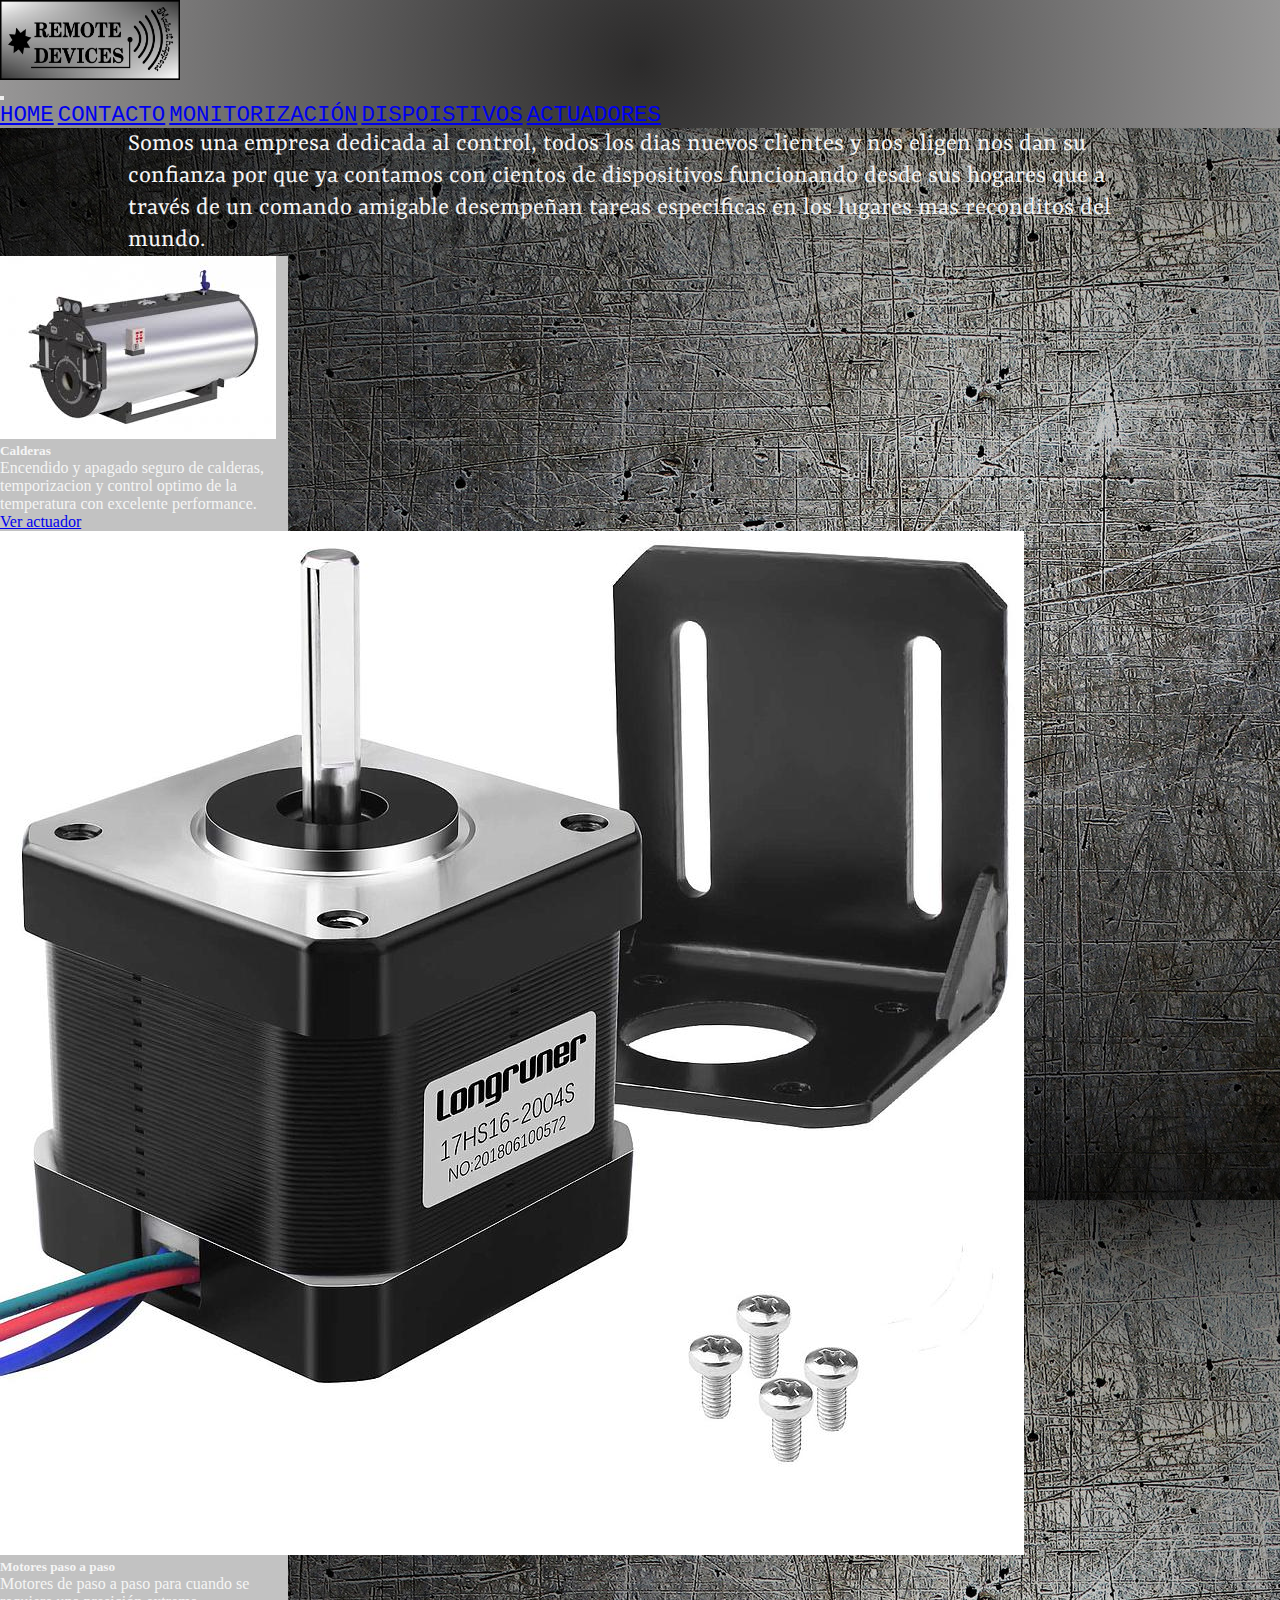
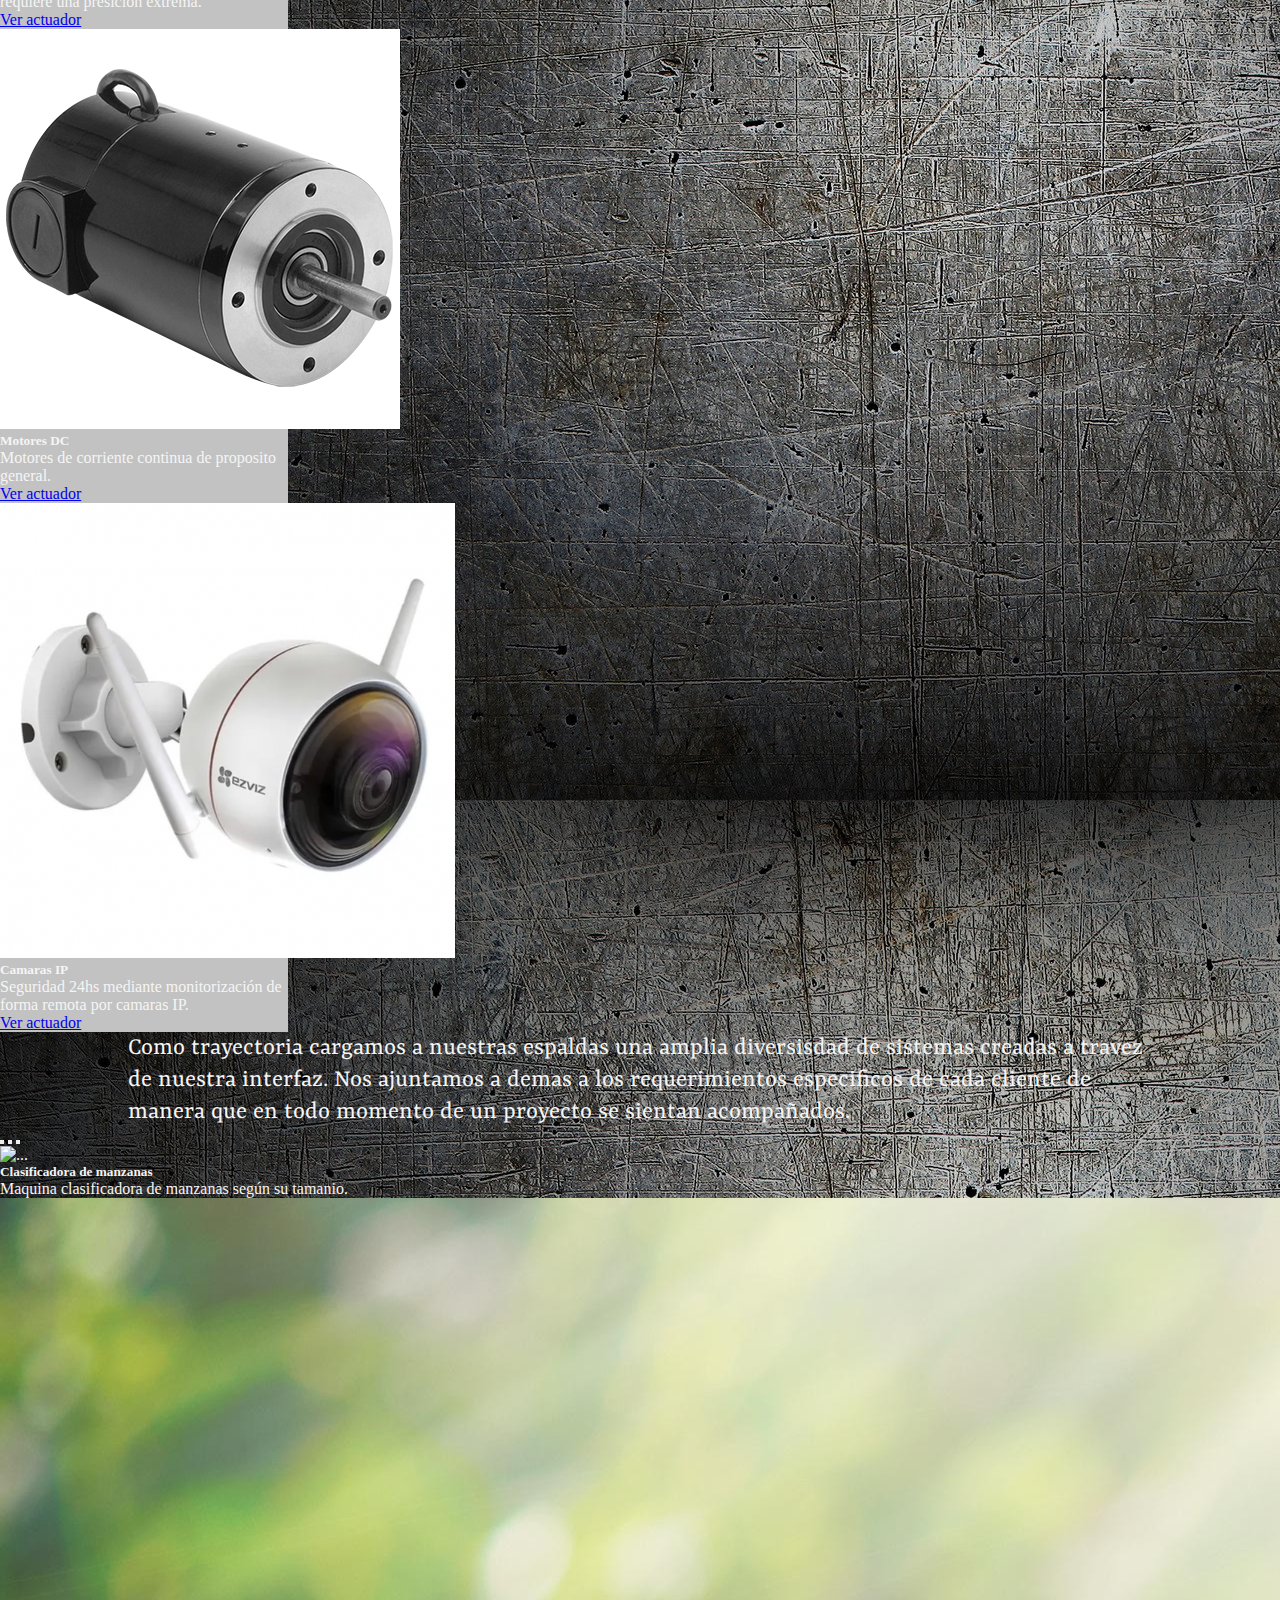
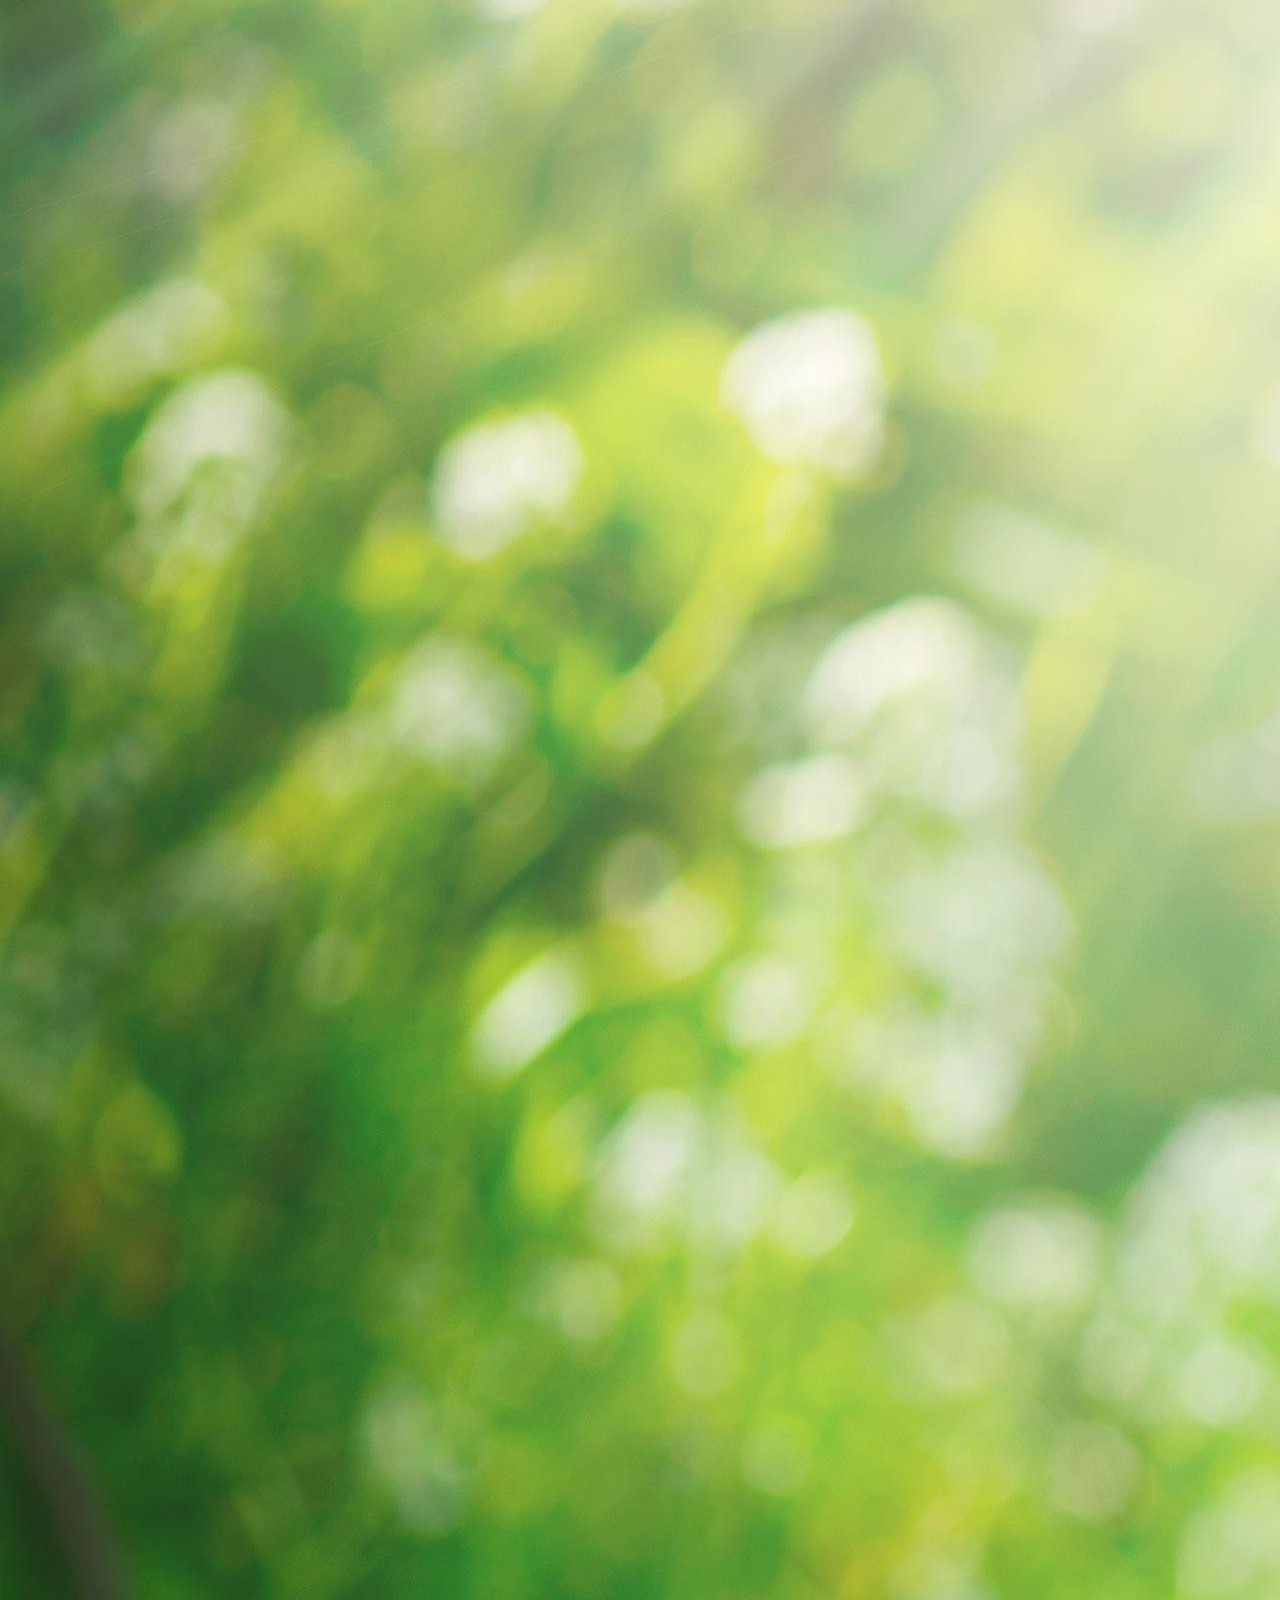
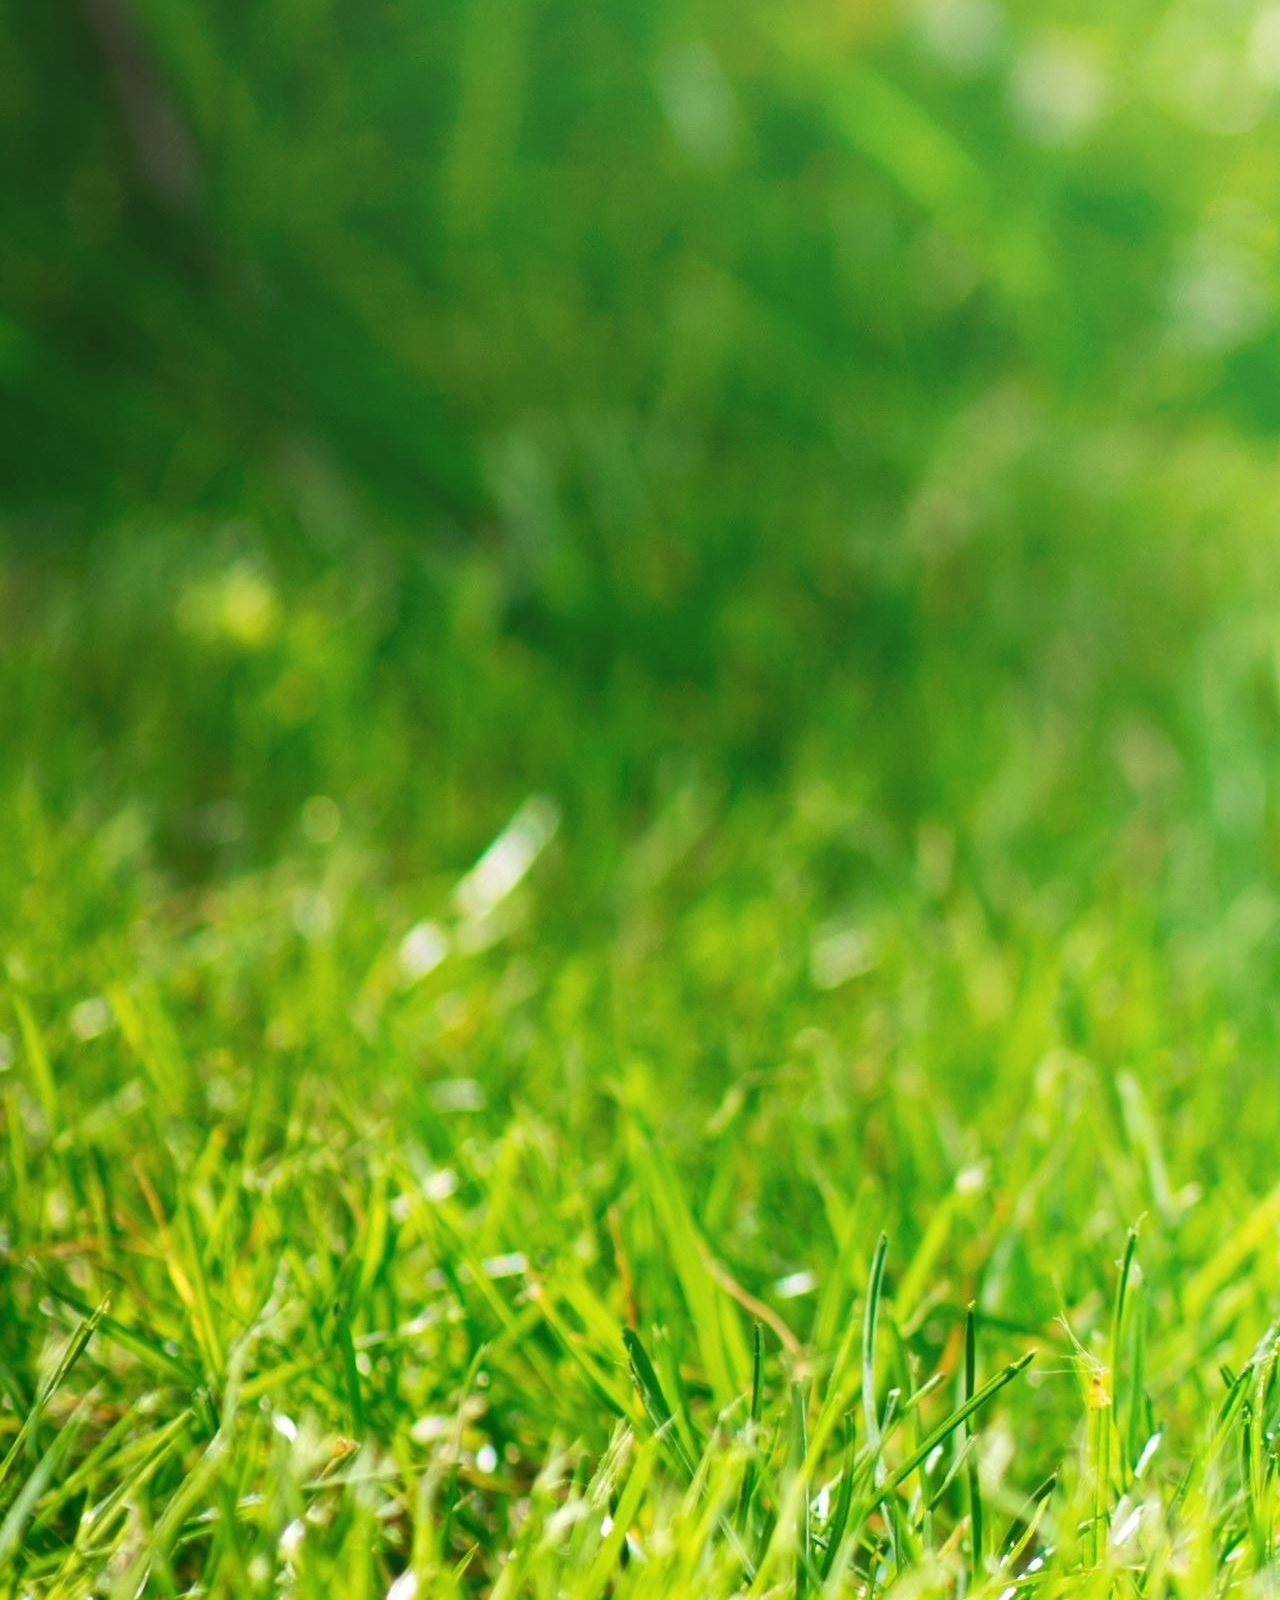
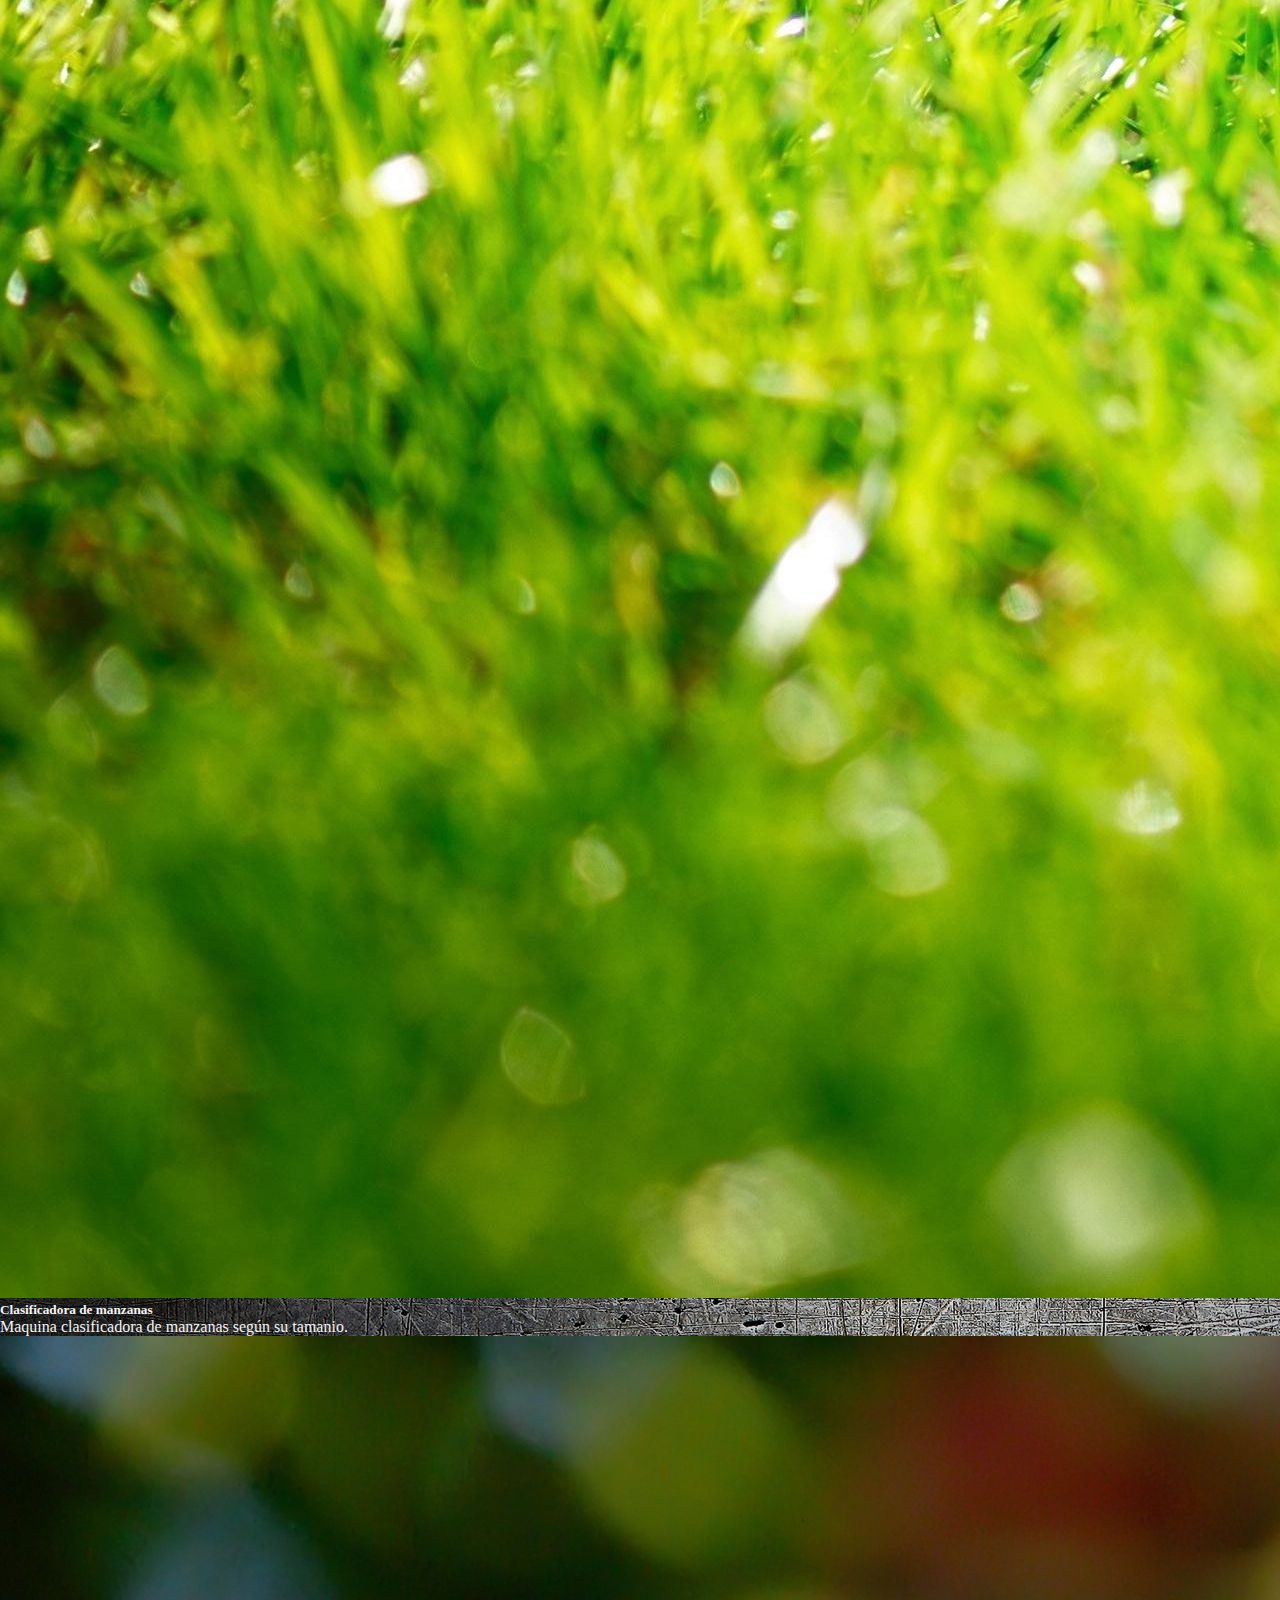
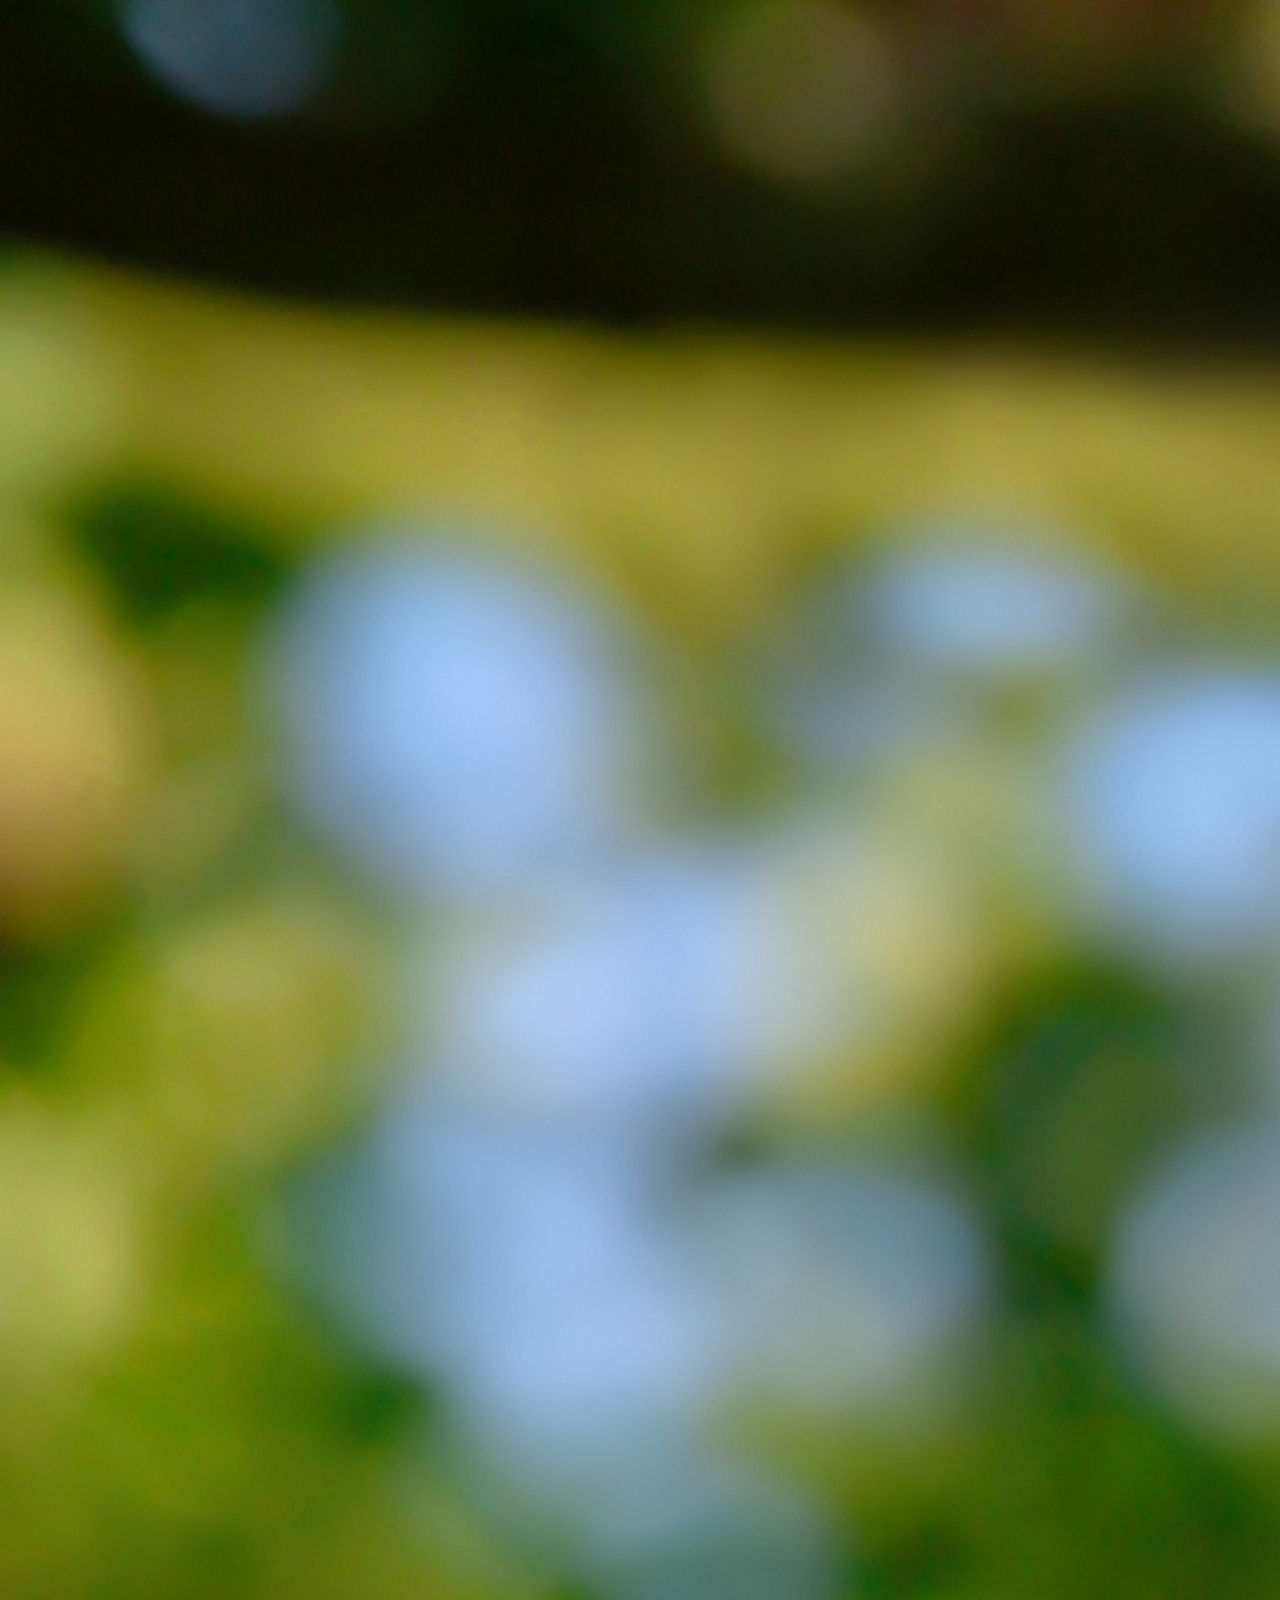
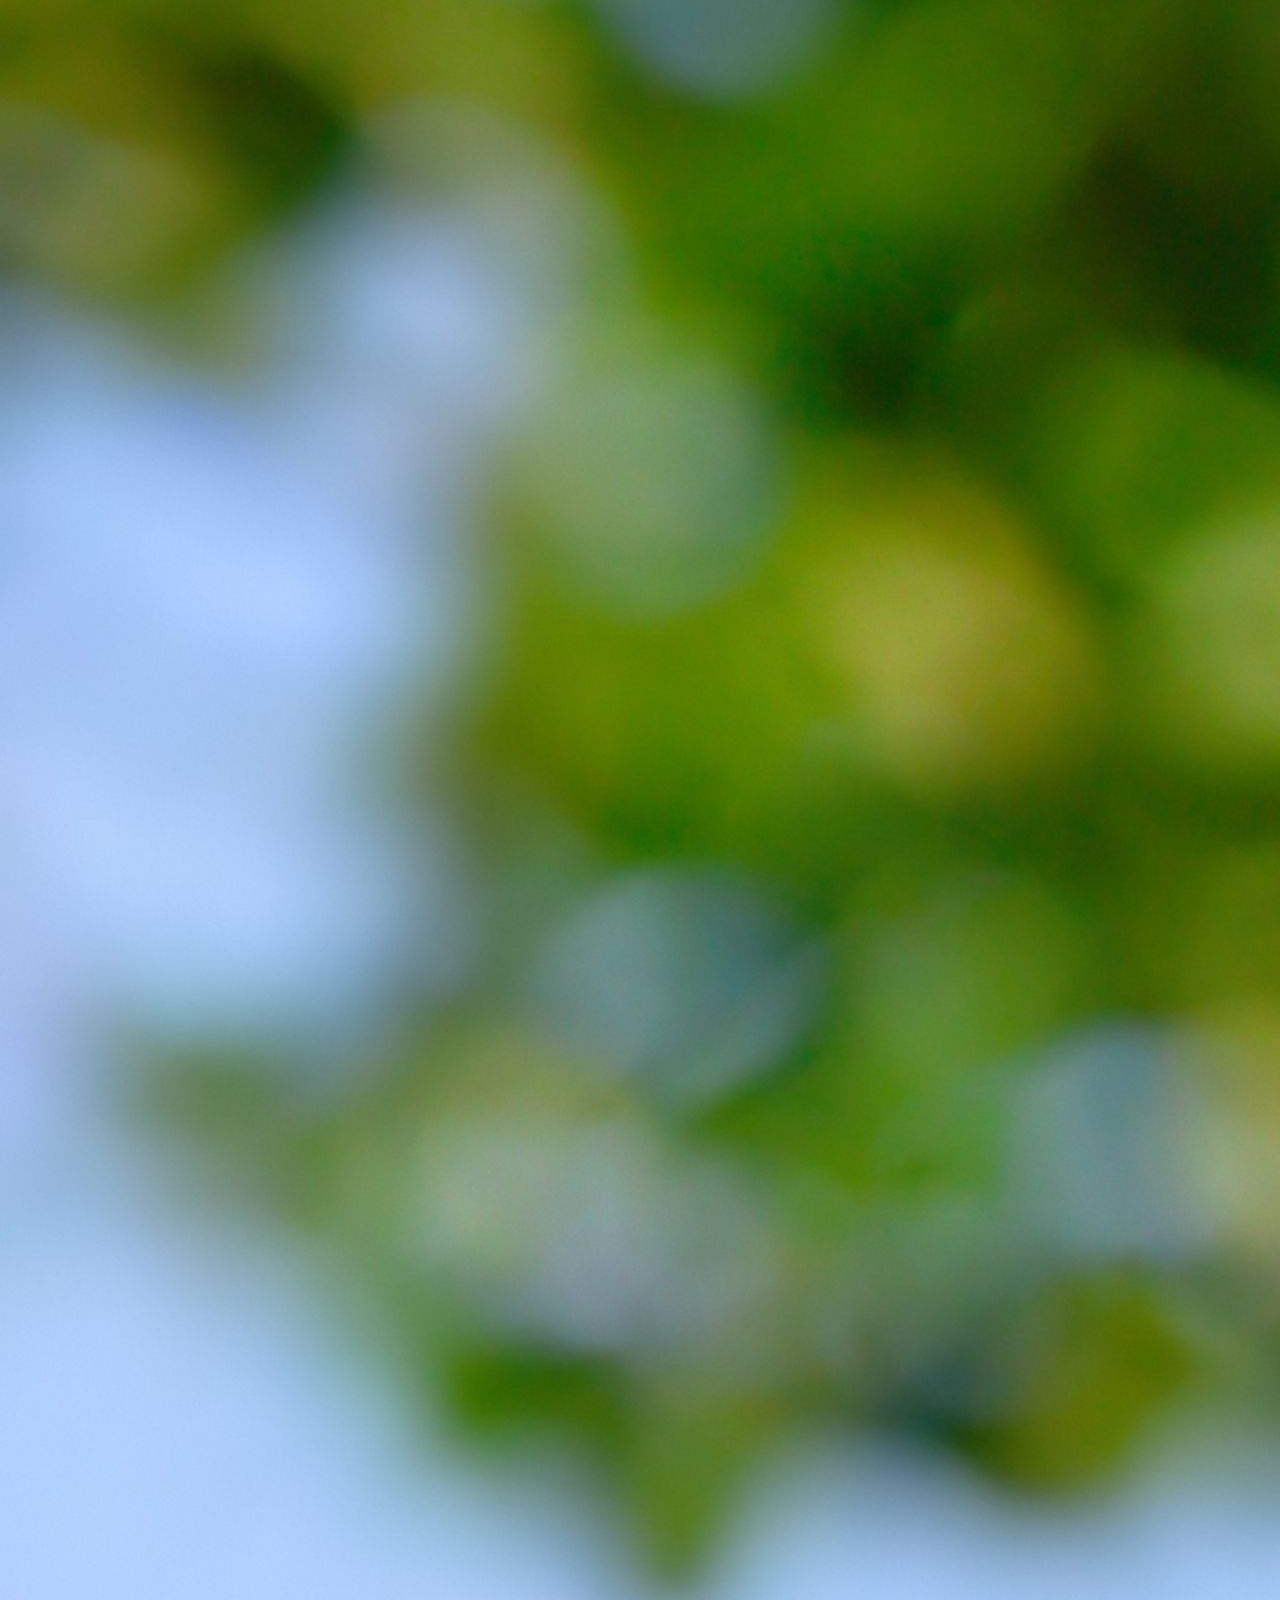
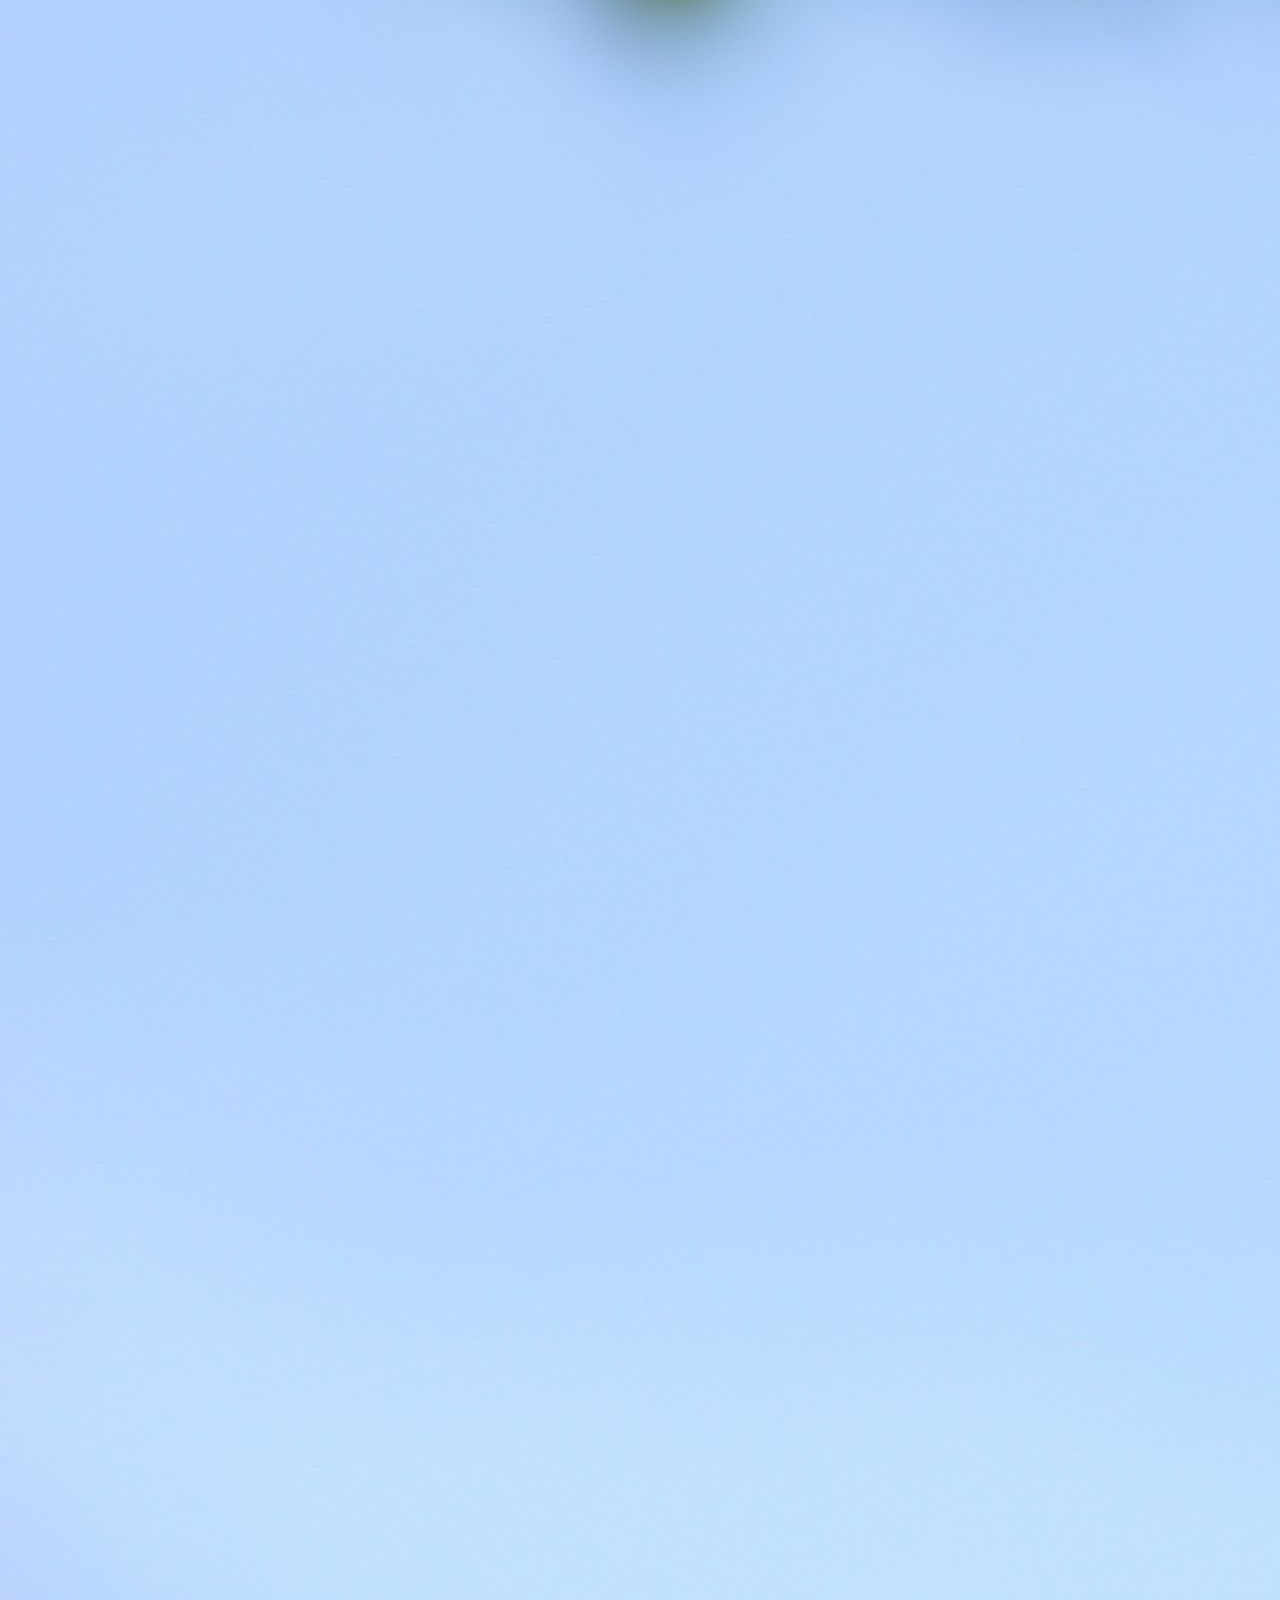
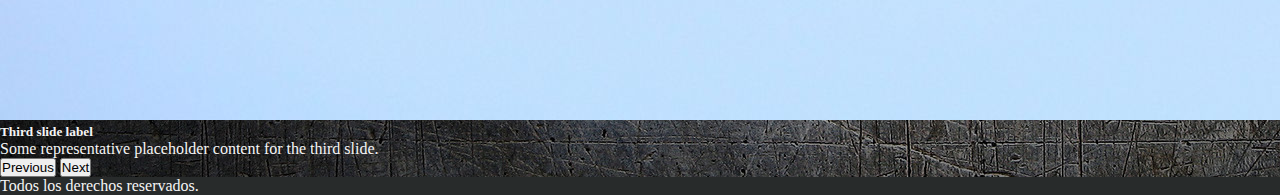
==== index.html @ 09032b10 "El repositorio fue creado con el contenido inicial" ====
<!DOCTYPE html>
<html lang="en">
<head>
    <meta charset="UTF-8">
    <meta http-equiv="X-UA-Compatible" content="IE=edge">
    <meta name="viewport" content="width=device-width, initial-scale=1.0">
    <!-- link for bootstrap -->
    <link href="https://cdn.jsdelivr.net/npm/bootstrap@5.2.0-beta1/dist/css/bootstrap.min.css" rel="stylesheet" integrity="sha384-0evHe/X+R7YkIZDRvuzKMRqM+OrBnVFBL6DOitfPri4tjfHxaWutUpFmBp4vmVor" crossorigin="anonymous">
    <!-- my css link -->
    <link rel="stylesheet" href="css/styles.css">
	<!-- google fonts -->
	<link rel="preconnect" href="https://fonts.googleapis.com">
	<link rel="preconnect" href="https://fonts.gstatic.com" crossorigin>
	<link href="https://fonts.googleapis.com/css2?family=Arima+Madurai:wght@700;900&family=Macondo&family=Parisienne&family=Sacramento&family=Yrsa:wght@500&display=swap" rel="stylesheet">
    <title>REMOTE DEVICES</title>
</head>

<body >
    <div class="container-fluid text-center mySelectedBackgroundStyle">
        
        <header class="row">
            <div class="col-4 mt-3 mb-3">
                <img width="180px" height="80px" src="img/logo.jpg" alt="icono">
            </div>
			
            <nav class="navbar navbar-expand-lg  bg-light-dark col-8">
                <div class="container-fluid">
                  
				  <button class="navbar-toggler" type="button" data-bs-toggle="collapse" data-bs-target="#navbarNavAltMarkup" aria-controls="navbarNavAltMarkup" aria-expanded="false" aria-label="Toggle navigation">
                    <span class="navbar-toggler-icon"></span>
                  </button>
                  
				  <div class="collapse navbar-collapse" id="navbarNavAltMarkup">
                    <div class="navbar-nav">
                      <a class="nav-link active menuTextStyle" aria-current="page" href="#">Home</a>
                      <a class="nav-link active menuTextStyle" href="pages/contacto.html">Contacto</a>
                      <a class="nav-link active menuTextStyle" href="pages/visualizacion.html">Monitorización</a>
                      <a class="nav-link active menuTextStyle" href="pages/sistemas.html">Dispoistivos</a>
					  <a class="nav-link active menuTextStyle" href="pages/actuadores.html">Actuadores</a>
                    </div>
                  </div>
                </div>
              </nav>
        </header>

        <main>

			<div class="row mySloganStyle">
				<p>
					Somos una empresa dedicada al control, todos los dias nuevos clientes y nos eligen nos dan su confianza por que ya contamos con cientos de dispositivos funcionando desde sus hogares que a través de un comando amigable desempeñan tareas especificas en los lugares mas reconditos del mundo.
				</p>
			</div>

            <section class="row pt-2 text-dark mb-3 justify-content-center">

                <div class="card m-2 bg-card-backround" style="width: 18rem;">
                    <img src="img/caldera_02.jpeg" class="card-img-top mt-3" alt="caldera industrial">
                    <div class="card-body">
                      <h5 class="card-title">Calderas</h5>
                      <p class="card-text">Encendido y apagado seguro de calderas, temporizacion y control optimo de la temperatura con excelente performance.</p>
                      <a href="#" class="btn btn-dark">Ver actuador</a>
                    </div>
                </div>

                <div class="card m-2 ms-4 bg-card-backround" style="width: 18rem;">
                    <img src="img/motor_paso_a_paso.jpeg" class="card-img-top mt-3" alt="caldera industrial">
                    <div class="card-body">
                      <h5 class="card-title">Motores paso a paso</h5>
                      <p class="card-text">Motores de paso a paso para cuando se requiere una presición extrema.</p>
                      <a href="#" class="btn btn-dark">Ver actuador</a>
                    </div>
                </div>

                <div class="card m-2 ms-4 bg-card-backround" style="width: 18rem;">
                    <img src="img/motor_dc.jpg" class="card-img-top mt-3" alt="caldera industrial">
                    <div class="card-body">
                      <h5 class="card-title">Motores DC</h5>
                      <p class="card-text">Motores de corriente continua de proposito general.</p>
                      <a href="#" class="btn btn-dark">Ver actuador</a>
                    </div>
                </div>

                <div class="card m-2 ms-4 bg-card-backround" style="width: 18rem;">
                    <img src="img/camara_IP.jpg" class="card-img-top mt-3" alt="caldera industrial">
                    <div class="card-body">
                      <h5 class="card-title">Camaras IP</h5>
                      <p class="card-text">Seguridad 24hs mediante monitorización de forma remota por camaras IP.</p>
                      <a href="#" class="btn btn-dark">Ver actuador</a>
                    </div>
                </div>
            </section>

			<div class="row mySloganStyle">
				<p>
					Como trayectoria cargamos a nuestras espaldas una amplia diversisdad de sistemas creadas a travez de nuestra interfaz. Nos ajuntamos a demas a los requerimientos especificos de cada cliente de manera que en todo momento de un proyecto se sientan acompañados.
				</p>
			</div>

			<div class="row align-items-center justify-content-center">
				<!-- CAROUSEL -->
				<div id="carouselExampleCaptions" class="carousel slide  myCarouselStyle" data-bs-ride="carousel">
					<div class="carousel-indicators">
						<button type="button" data-bs-target="#carouselExampleCaptions" data-bs-slide-to="0" class="active" aria-current="true" aria-label="Slide 1"></button>
						<button type="button" data-bs-target="#carouselExampleCaptions" data-bs-slide-to="1" aria-label="Slide 2"></button>
						<button type="button" data-bs-target="#carouselExampleCaptions" data-bs-slide-to="2" aria-label="Slide 3"></button>
					</div>

					<div class="carousel-inner">
						<div class="carousel-item active">
						<img src="img/753736.jpg" class="d-block w-100" alt="...">
						<div class="carousel-caption d-none d-md-block">
							<h5>Clasificadora de manzanas</h5>
							<p>Maquina clasificadora de manzanas según su tamanio.</p>
						</div>
						</div>
					
						<div class="carousel-item">
						<img src="img/433147.jpg" class="d-block w-100" alt="...">
						<div class="carousel-caption d-none d-md-block">
							<h5>Clasificadora de manzanas</h5>
							<p>Maquina clasificadora de manzanas según su tamanio.</p>
						</div>
						</div>
					
						<div class="carousel-item">
						<img src="img/301997.jpg" class="d-block w-100" alt="...">
						<div class="carousel-caption d-none d-md-block">
							<h5>Third slide label</h5>
							<p>Some representative placeholder content for the third slide.</p>
						</div>
						</div>
					</div>
					<button class="carousel-control-prev" type="button" data-bs-target="#carouselExampleCaptions" data-bs-slide="prev">
						<span class="carousel-control-prev-icon" aria-hidden="true"></span>
						<span class="visually-hidden">Previous</span>
					</button>
					<button class="carousel-control-next" type="button" data-bs-target="#carouselExampleCaptions" data-bs-slide="next">
						<span class="carousel-control-next-icon" aria-hidden="true"></span>
						<span class="visually-hidden">Next</span>
					</button>
				</div>
				<!-- carousel -->
			</div>
        </main>

        <footer>
            <p>Todos los derechos reservados.</p>
        </footer>
    </div>    
<!-- JavaScript Bundle with Popper -->
<script src="https://cdn.jsdelivr.net/npm/bootstrap@5.2.0-beta1/dist/js/bootstrap.bundle.min.js" integrity="sha384-pprn3073KE6tl6bjs2QrFaJGz5/SUsLqktiwsUTF55Jfv3qYSDhgCecCxMW52nD2" crossorigin="anonymous"></script>
</body>
</html>
---- css/styles.css ----
/*
    font-family: 'Arima Madurai', cursive;
    font-family: 'Macondo', cursive;
    font-family: 'Parisienne', cursive;
    font-family: 'Sacramento', cursive;
    font-family: 'Yrsa', serif;
*/
*{
    margin: 0%;
    padding: 0%;
}
/*********************** ETIQUETAS DE CLASE **************************/
body{
    color: whitesmoke;
}


body div header{
    background: radial-gradient(circle, rgb(44, 43, 43), rgb(151, 150, 150));

}

body div footer{
    background-color: rgb(40, 43, 43);
}
/********************************************************************/


/********************* ETIQUETAS ESPECIFICAS ************************/
.mySelectedBackgroundStyle{
    background-image: url(../img/316707.jpg);
    /*background-size: cover;*/
    margin:0%;
    padding: 0%;
}

.menuTextStyle{
    font-family: 'Courier New', Courier, monospace;
    text-transform: uppercase;
    text-transform: bold;
    font-size: 1.4rem;
    transition: 0.3s;
}

.menuTextStyle:hover{
    text-decoration: underline;
    font-size: 1.6rem;
}

.bg-card-backround{
    background-color: rgb(194, 194, 194);
}

.bg-whitesmoke{
    background-color: whitesmoke;
}

.myCarouselStyle{
    width: 50%;
    height: auto;
}

.mySloganStyle{
    margin-left: 10%;
    margin-right: 10%;
    font-size: 1.6rem;
    font-family: 'Yrsa', serif;
}

.myAccordionConteiner{
    margin-left: 5%;
    margin-right: 5%;
}

.myAccordionItem{
    padding-left: 10%;
    padding-right: 10%;
}
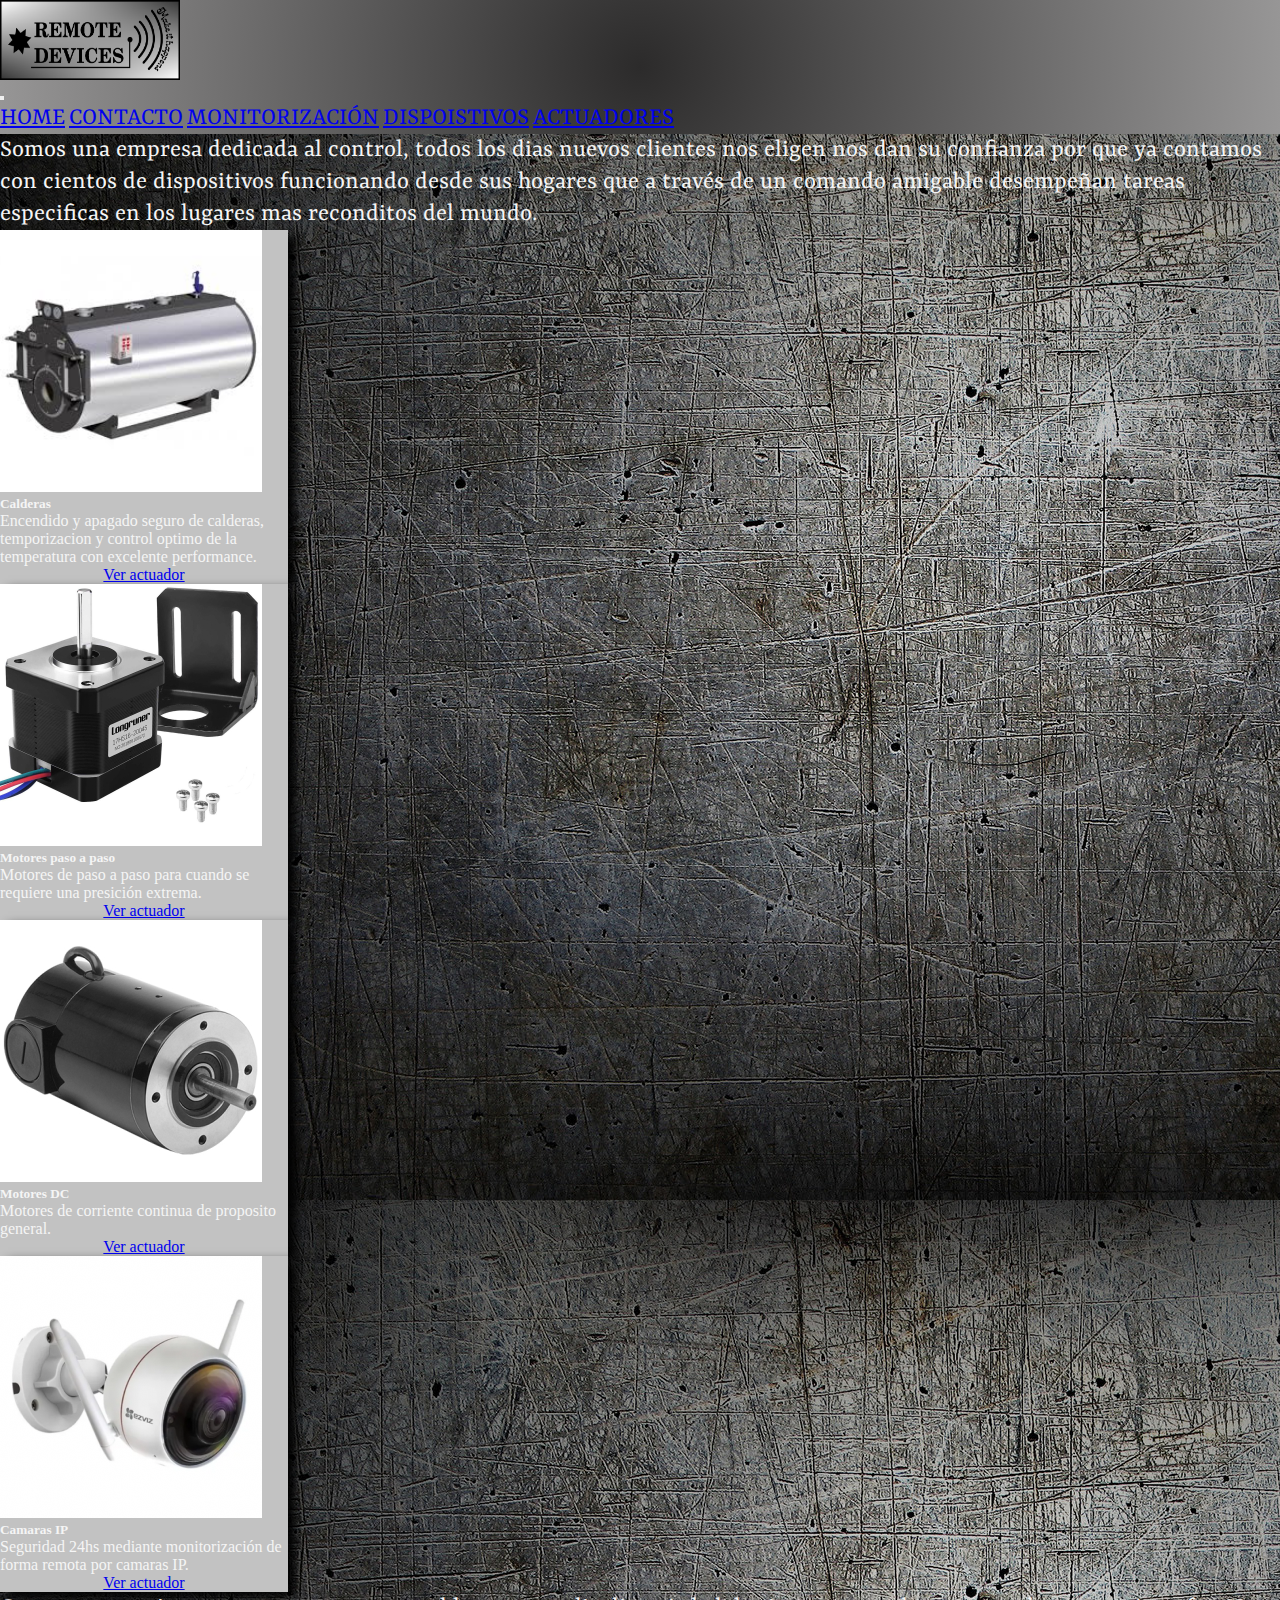
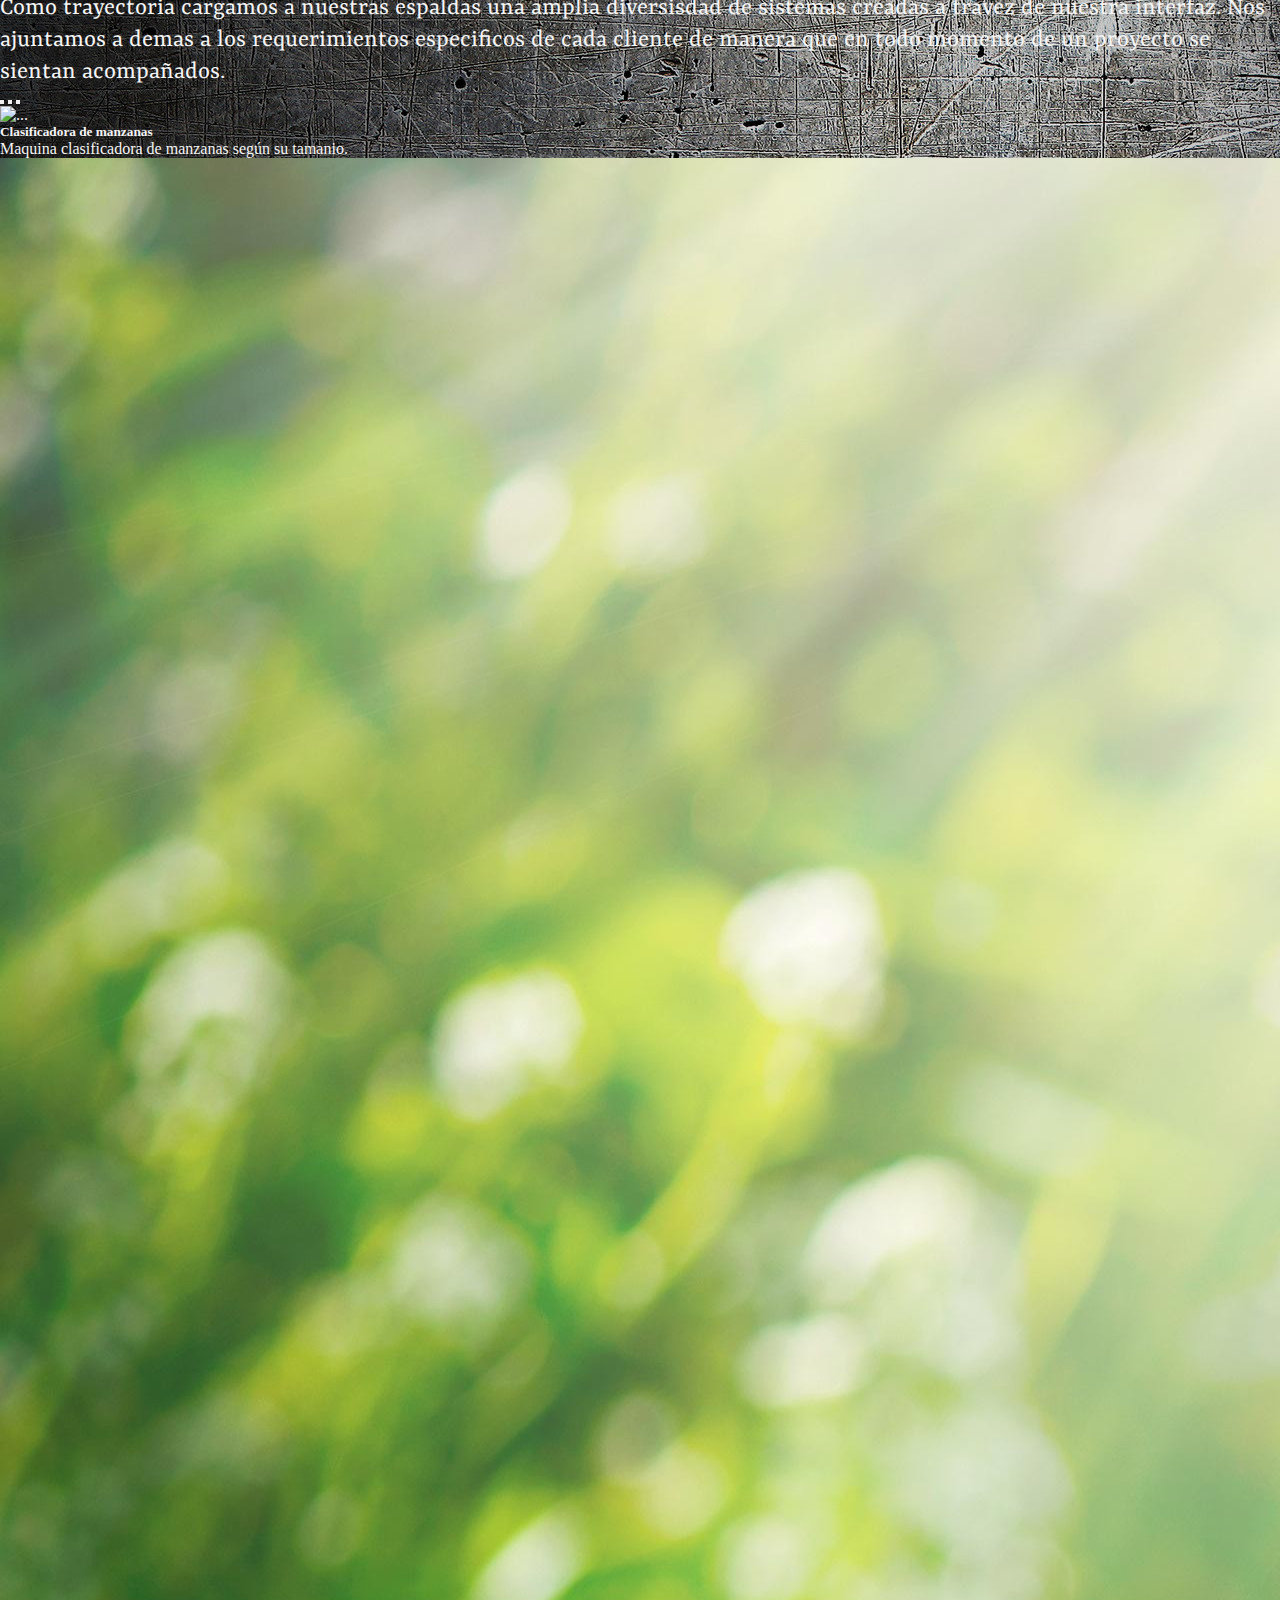
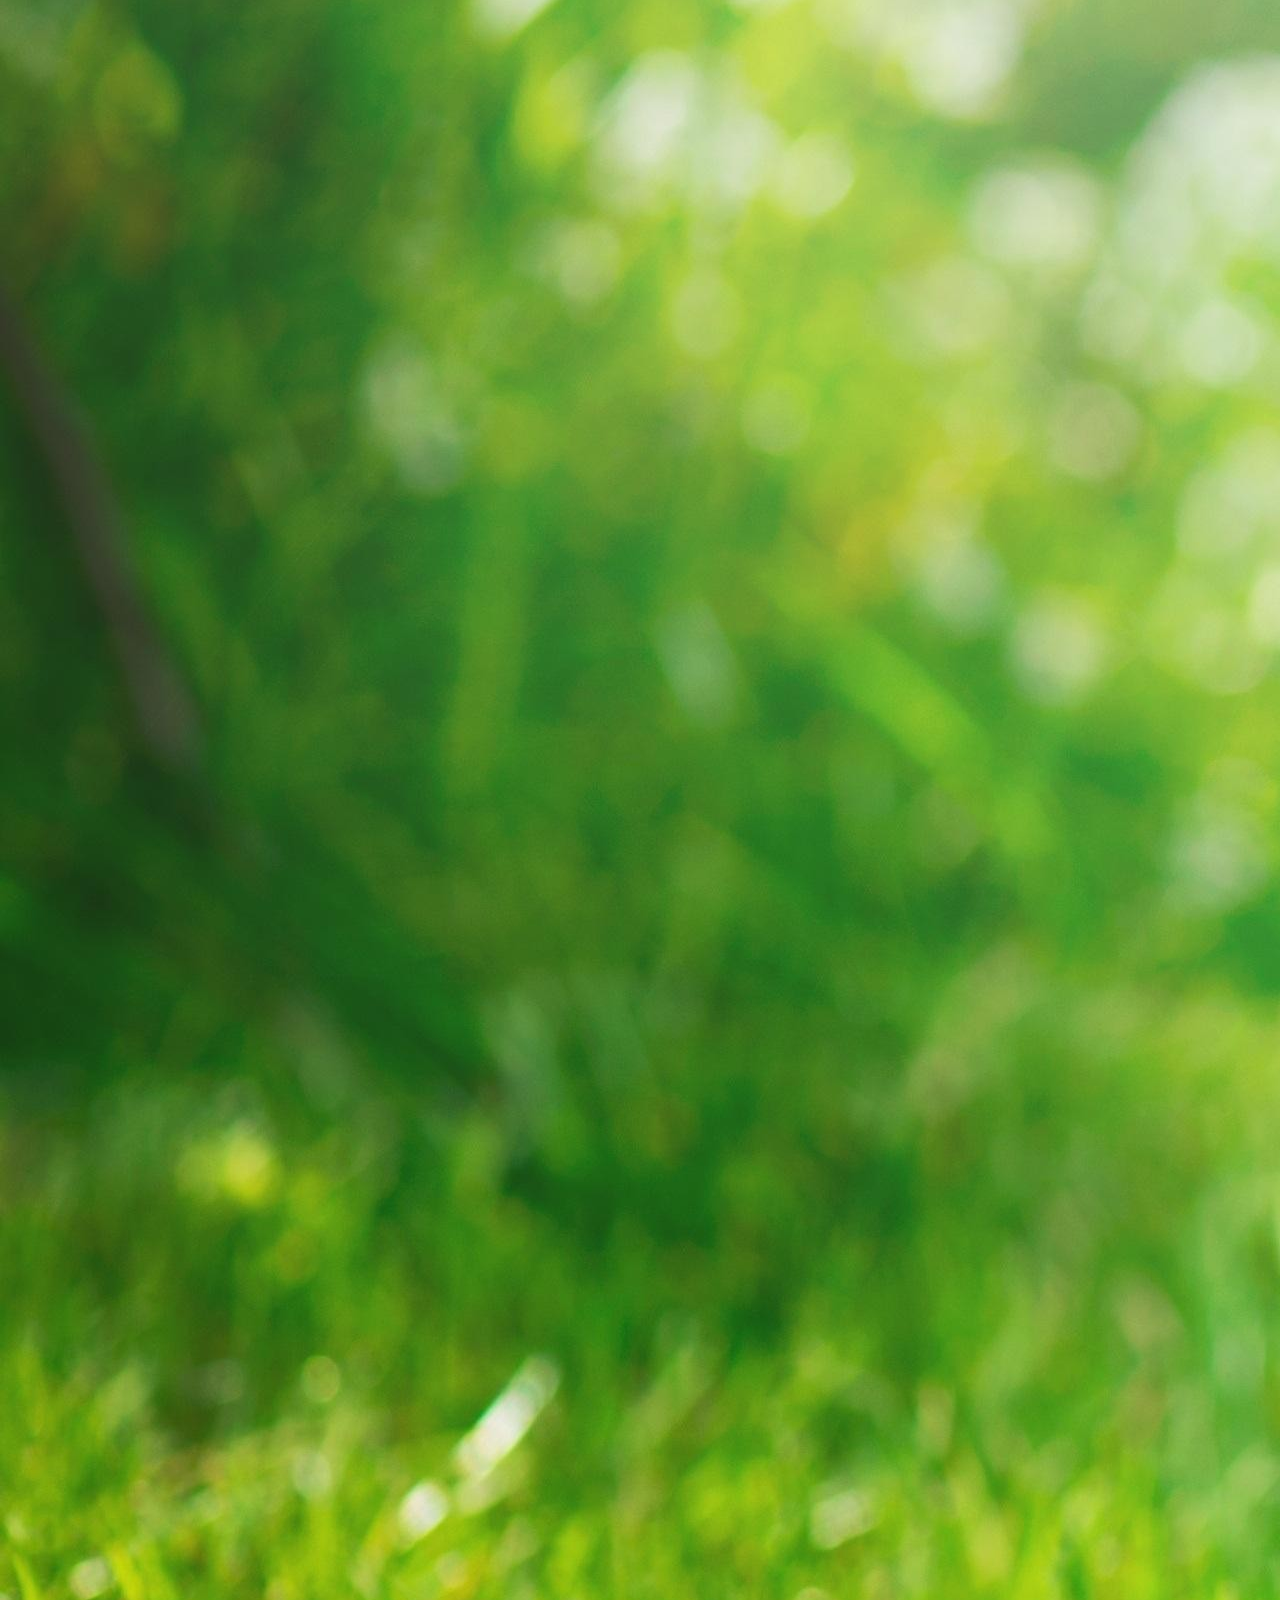
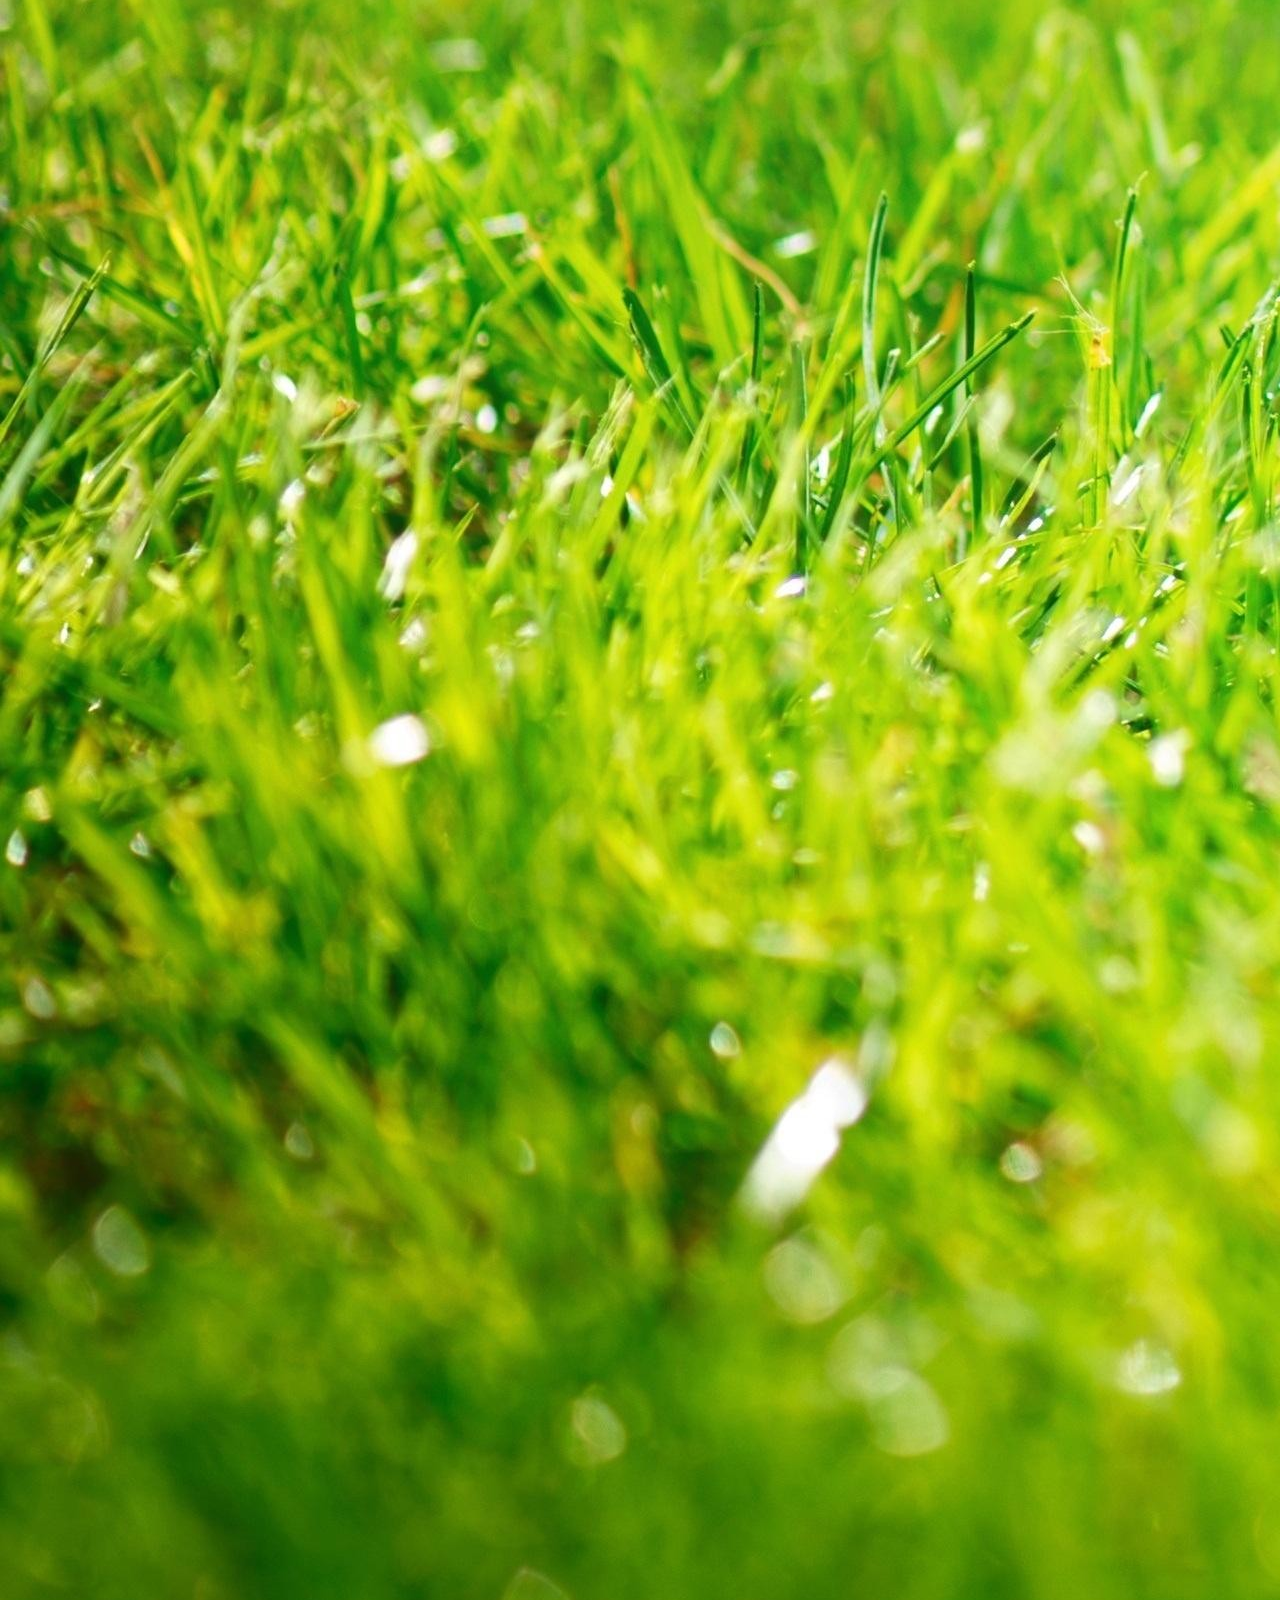
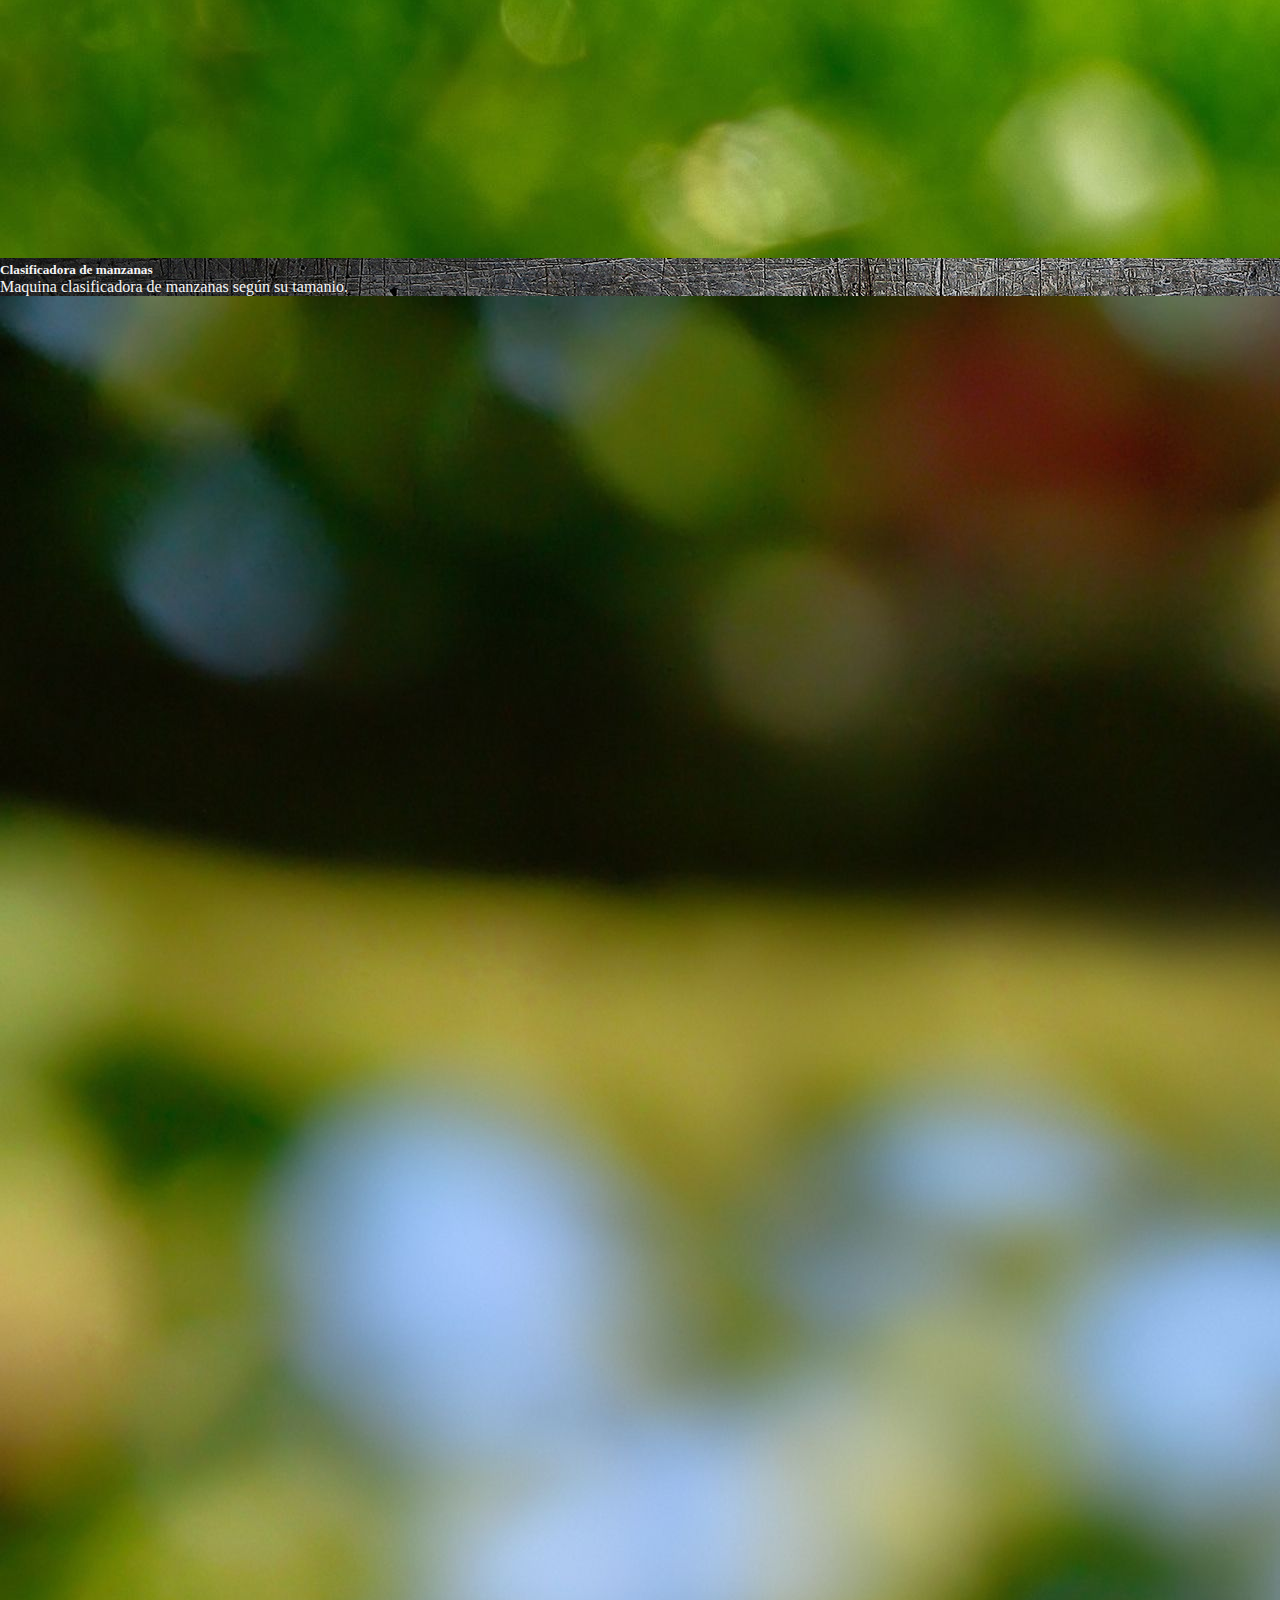
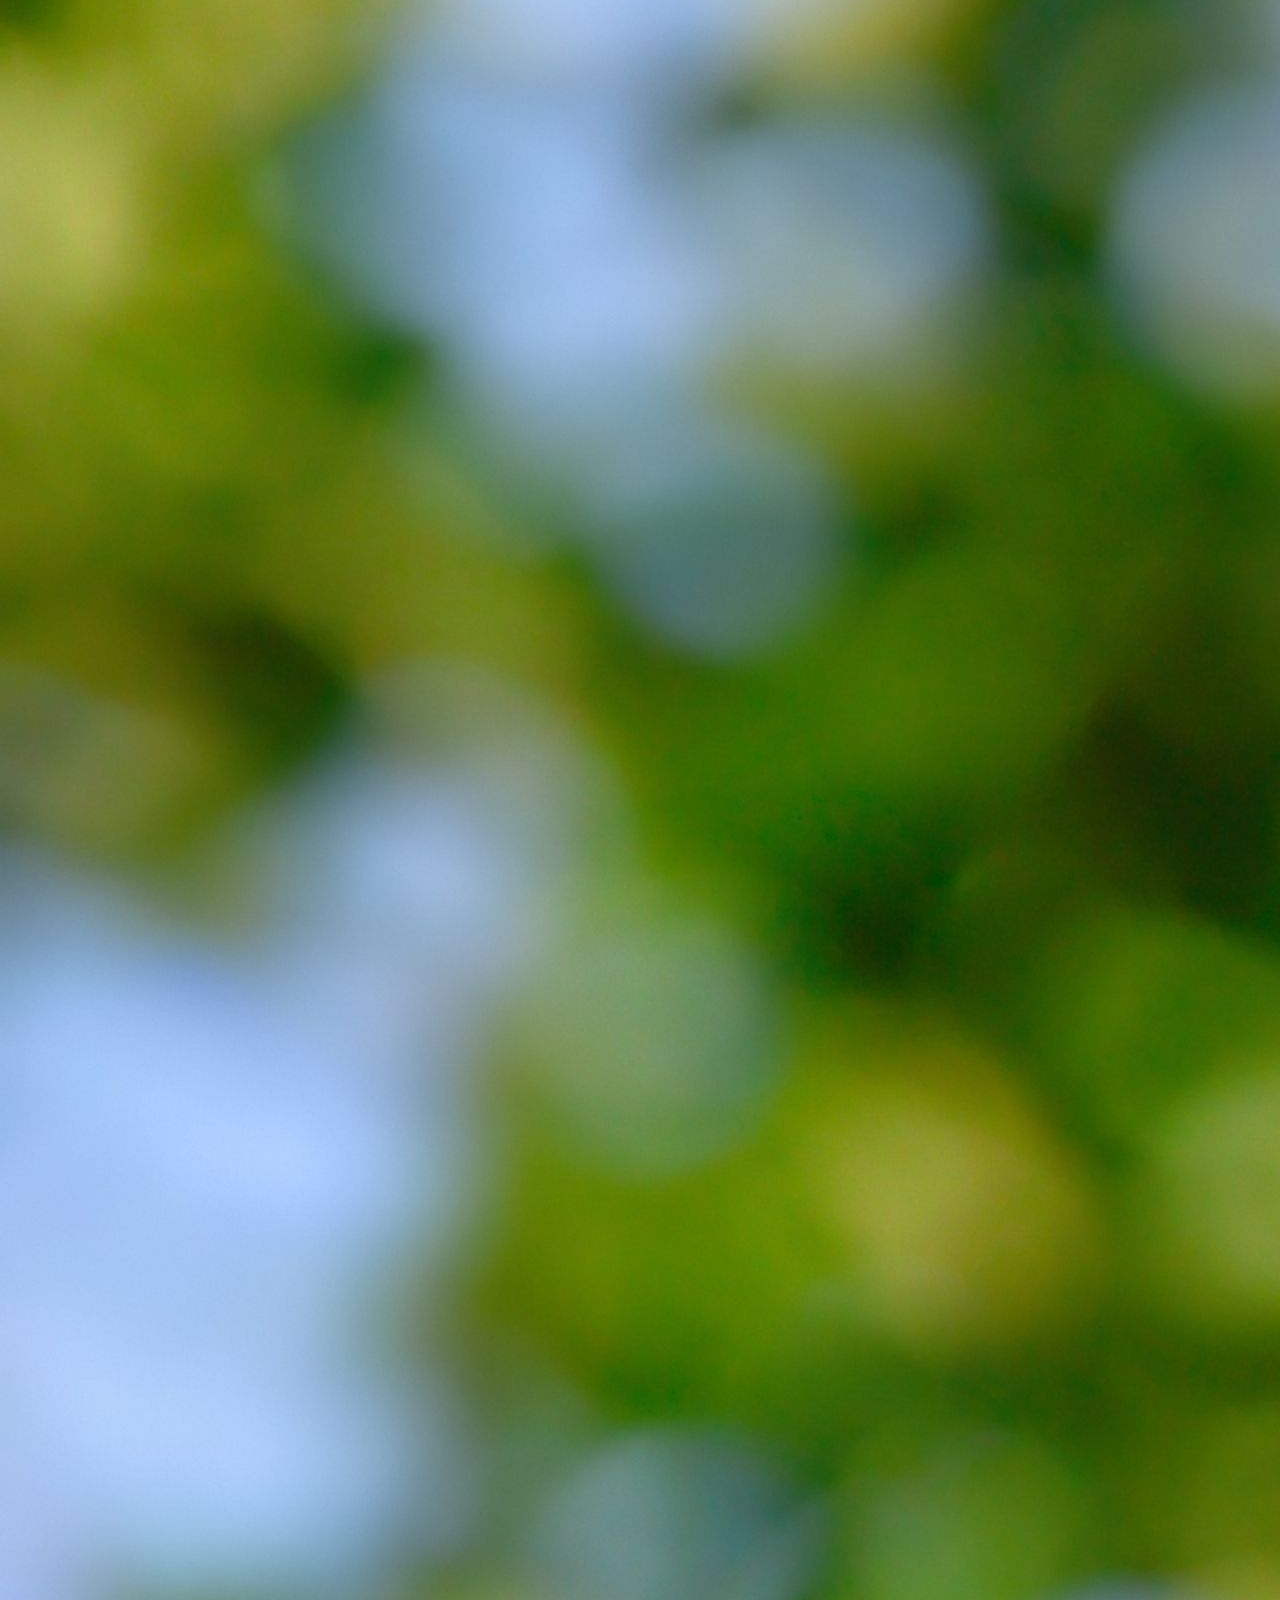
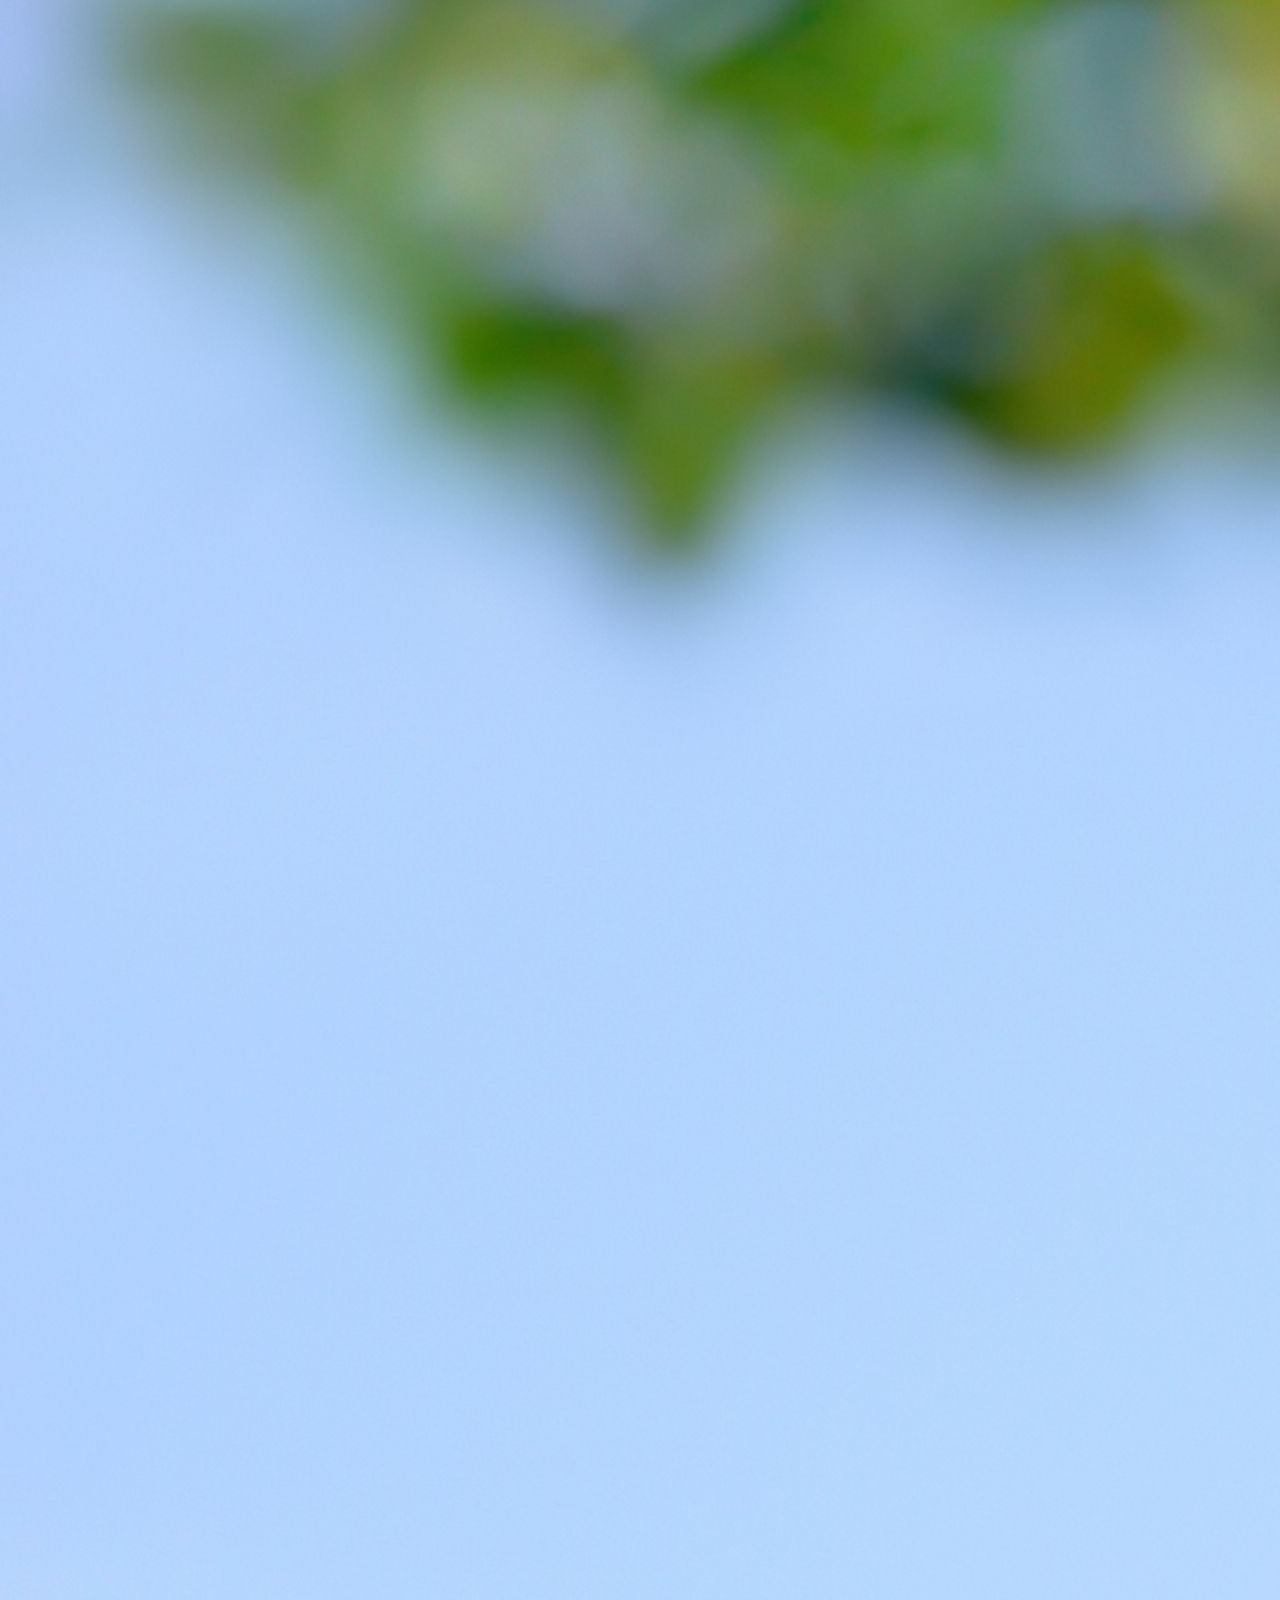
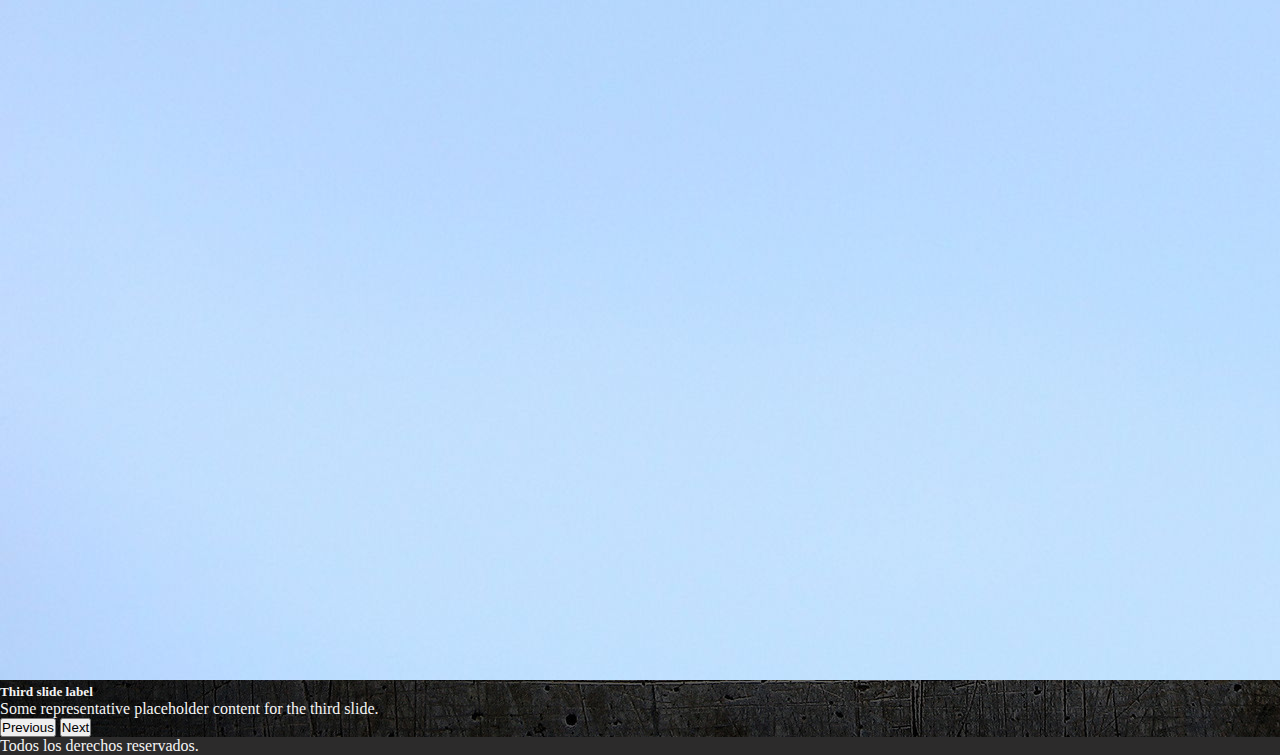
==== commit 8bfee583: "se hicieron las correcciones solicitadas" ====
--- a/index.html
+++ b/index.html
@@ -19,42 +19,42 @@
     <div class="container-fluid text-center mySelectedBackgroundStyle">
         
         <header class="row">
-            <div class="col-4 mt-3 mb-3">
-                <img width="180px" height="80px" src="img/logo.jpg" alt="icono">
-            </div>
+			<div class="col-lg-2 col-xs-12 icon-container">
+				<img width="180px" height="80px" src="img/logo.jpg" alt="icono">
+			</div>
 			
-            <nav class="navbar navbar-expand-lg  bg-light-dark col-8">
-                <div class="container-fluid">
+            <nav class="navbar navbar-expand-lg bg-light-dark row-xs col-lg">
+	            <div class="container-fluid">
+
+				    <button class="navbar-toggler col" type="button" data-bs-toggle="collapse" data-bs-target="#navbarNavAltMarkup" aria-controls="navbarNavAltMarkup" aria-expanded="false" 		aria-label="Toggle navigation">
+                  		<span class="navbar-toggler-icon"></span>
+              		</button>
                   
-				  <button class="navbar-toggler" type="button" data-bs-toggle="collapse" data-bs-target="#navbarNavAltMarkup" aria-controls="navbarNavAltMarkup" aria-expanded="false" aria-label="Toggle navigation">
-                    <span class="navbar-toggler-icon"></span>
-                  </button>
-                  
-				  <div class="collapse navbar-collapse" id="navbarNavAltMarkup">
-                    <div class="navbar-nav">
-                      <a class="nav-link active menuTextStyle" aria-current="page" href="#">Home</a>
-                      <a class="nav-link active menuTextStyle" href="pages/contacto.html">Contacto</a>
-                      <a class="nav-link active menuTextStyle" href="pages/visualizacion.html">Monitorización</a>
-                      <a class="nav-link active menuTextStyle" href="pages/sistemas.html">Dispoistivos</a>
-					  <a class="nav-link active menuTextStyle" href="pages/actuadores.html">Actuadores</a>
-                    </div>
-                  </div>
-                </div>
-              </nav>
+				  	<div class="collapse navbar-collapse col justify-content-center" id="navbarNavAltMarkup">
+						<div class="navbar-nav">
+							<a class="nav-link active menuTextStyle" aria-current="page" href="#">Home</a>
+							<a class="nav-link active menuTextStyle" href="pages/contacto.html">Contacto</a>
+							<a class="nav-link active menuTextStyle" href="pages/visualizacion.html">Monitorización</a>
+							<a class="nav-link active menuTextStyle" href="pages/sistemas.html">Dispoistivos</a>
+							<a class="nav-link active menuTextStyle" href="pages/actuadores.html">Actuadores</a>
+						</div>
+                	</div>
+            	</div>
+        	</nav>
         </header>
 
         <main>
 
-			<div class="row mySloganStyle">
+			<div class="row mySloganStyle ms-lg-5 me-lg-5">
 				<p>
-					Somos una empresa dedicada al control, todos los dias nuevos clientes y nos eligen nos dan su confianza por que ya contamos con cientos de dispositivos funcionando desde sus hogares que a través de un comando amigable desempeñan tareas especificas en los lugares mas reconditos del mundo.
+					Somos una empresa dedicada al control, todos los dias nuevos clientes nos eligen nos dan su confianza por que ya contamos con cientos de dispositivos funcionando desde sus hogares que a través de un comando amigable desempeñan tareas especificas en los lugares mas reconditos del mundo.
 				</p>
 			</div>
 
             <section class="row pt-2 text-dark mb-3 justify-content-center">
 
-                <div class="card m-2 bg-card-backround" style="width: 18rem;">
-                    <img src="img/caldera_02.jpeg" class="card-img-top mt-3" alt="caldera industrial">
+                <div class="card m-2 card-container" style="width: 18rem;">
+                    <img src="img/caldera_262x262.png" class="card-img-top mt-3" alt="caldera industrial">
                     <div class="card-body">
                       <h5 class="card-title">Calderas</h5>
                       <p class="card-text">Encendido y apagado seguro de calderas, temporizacion y control optimo de la temperatura con excelente performance.</p>
@@ -62,8 +62,8 @@
                     </div>
                 </div>
 
-                <div class="card m-2 ms-4 bg-card-backround" style="width: 18rem;">
-                    <img src="img/motor_paso_a_paso.jpeg" class="card-img-top mt-3" alt="caldera industrial">
+                <div class="card m-2 ms-4 card-container" style="width: 18rem;">
+                    <img src="img/motor_pap_262x262.png" class="card-img-top mt-3" alt="caldera industrial">
                     <div class="card-body">
                       <h5 class="card-title">Motores paso a paso</h5>
                       <p class="card-text">Motores de paso a paso para cuando se requiere una presición extrema.</p>
@@ -71,8 +71,8 @@
                     </div>
                 </div>
 
-                <div class="card m-2 ms-4 bg-card-backround" style="width: 18rem;">
-                    <img src="img/motor_dc.jpg" class="card-img-top mt-3" alt="caldera industrial">
+                <div class="card m-2 ms-4 card-container" style="width: 18rem;">
+                    <img src="img/motor_dc_262x262.png" class="card-img-top mt-3" alt="caldera industrial">
                     <div class="card-body">
                       <h5 class="card-title">Motores DC</h5>
                       <p class="card-text">Motores de corriente continua de proposito general.</p>
@@ -80,8 +80,8 @@
                     </div>
                 </div>
 
-                <div class="card m-2 ms-4 bg-card-backround" style="width: 18rem;">
-                    <img src="img/camara_IP.jpg" class="card-img-top mt-3" alt="caldera industrial">
+                <div class="card m-2 ms-4 card-container" style="width: 18rem;">
+                    <img src="img/camara_IP_262x262.png" class="card-img-top mt-3" alt="caldera industrial">
                     <div class="card-body">
                       <h5 class="card-title">Camaras IP</h5>
                       <p class="card-text">Seguridad 24hs mediante monitorización de forma remota por camaras IP.</p>
@@ -90,7 +90,7 @@
                 </div>
             </section>
 
-			<div class="row mySloganStyle">
+			<div class="row mySloganStyle ms-lg-5 me-lg-5">
 				<p>
 					Como trayectoria cargamos a nuestras espaldas una amplia diversisdad de sistemas creadas a travez de nuestra interfaz. Nos ajuntamos a demas a los requerimientos especificos de cada cliente de manera que en todo momento de un proyecto se sientan acompañados.
 				</p>
--- a/css/styles.css
+++ b/css/styles.css
@@ -5,74 +5,117 @@
     font-family: 'Sacramento', cursive;
     font-family: 'Yrsa', serif;
 */
-*{
+* {
     margin: 0%;
-    padding: 0%;
-}
-/*********************** ETIQUETAS DE CLASE **************************/
-body{
-    color: whitesmoke;
-}
-
-
-body div header{
-    background: radial-gradient(circle, rgb(44, 43, 43), rgb(151, 150, 150));
-
-}
-
-body div footer{
-    background-color: rgb(40, 43, 43);
-}
-/********************************************************************/
-
-
-/********************* ETIQUETAS ESPECIFICAS ************************/
-.mySelectedBackgroundStyle{
+    padding: 0%; }
+  
+  /*********************** ETIQUETAS DE CLASE **************************/
+  body {
+    color: whitesmoke; }
+    body div header {
+      background: radial-gradient(circle, #2c2b2b, #979696); }
+    body div footer {
+      background-color: #2c2b2b; }
+  
+  /********************************************************************/
+  /********************* ETIQUETAS ESPECIFICAS ************************/
+  .icon-container a {
+    background-image: url("img/logo.jpg"); }
+  
+  .padreBoton {
+    display: grid; }
+    .padreBoton .navbar-toggler {
+      justify-self: end;
+      align-self: end; }
+  
+  .card-body {
+    display: grid; }
+    .card-body a {
+      align-self: end;
+      justify-self: center; }
+  
+  .mySelectedBackgroundStyle {
     background-image: url(../img/316707.jpg);
     /*background-size: cover;*/
-    margin:0%;
-    padding: 0%;
-}
-
-.menuTextStyle{
-    font-family: 'Courier New', Courier, monospace;
+    margin: 0%;
+    padding: 0%; }
+  
+  .menuTextStyle {
+    font-family: 'Yrsa', serif;
     text-transform: uppercase;
     text-transform: bold;
-    font-size: 1.4rem;
-    transition: 0.3s;
-}
-
-.menuTextStyle:hover{
+    font-size: 1.6rem;
+    transition: 0.3s; }
+  
+  .menuTextStyle:hover {
     text-decoration: underline;
+    font-size: 1.8rem; }
+  
+  .card-container {
+    background-color: #c2c2c2;
+    box-shadow: 8px 6px 10px black; }
+  
+  .bg-whitesmoke {
+    background-color: whitesmoke; }
+  
+  .myCarouselStyle {
+    width: 50%;
+    height: auto; }
+  
+  .mySloganStyle {
     font-size: 1.6rem;
-}
-
-.bg-card-backround{
-    background-color: rgb(194, 194, 194);
-}
-
-.bg-whitesmoke{
+    font-family: 'Yrsa', serif; }
+  
+  .myAccordionConteiner {
+    margin-left: 5%;
+    margin-right: 5%; }
+  
+  .myAccordionItem {
+    padding-left: 10%;
+    padding-right: 10%; }
+  
+  .myFormContainer {
+    display: grid;
+    grid-template-areas: "formTittle formTittle" "userName userName" "userNameInput userNameInput" "userEmail userEmail" "userEmailInput userEmailInput" "modeOp modeOp" "modeOpInput modeOpInput" "sendForm restoreForm";
+    justify-content: center;
+    align-items: center;
+    height: 30vh;
+    font-family: 'Courier New', Courier, monospace;
+    font-size: 1.4rem; }
+  
+  .formTittle {
+    grid-area: formTittle;
+    font-size: 1.6rem; }
+  
+  .userName {
+    grid-area: userName;
+    align-self: flex-end; }
+  
+  .userNameInput {
+    grid-area: userNameInput;
+    align-self: flex-start;
     background-color: whitesmoke;
-}
-
-.myCarouselStyle{
-    width: 50%;
-    height: auto;
-}
-
-.mySloganStyle{
-    margin-left: 10%;
-    margin-right: 10%;
-    font-size: 1.6rem;
-    font-family: 'Yrsa', serif;
-}
-
-.myAccordionConteiner{
-    margin-left: 5%;
-    margin-right: 5%;
-}
-
-.myAccordionItem{
-    padding-left: 10%;
-    padding-right: 10%;
-}
+    box-shadow: 10% 10% black; }
+  
+  .userEmail {
+    grid-area: userEmail;
+    align-self: flex-end; }
+  
+  .userEmailInput {
+    grid-area: userEmailInput;
+    align-self: flex-start; }
+  
+  .modeOp {
+    grid-area: modeOp;
+    align-self: end; }
+  
+  .modeOpInput {
+    grid-area: modeOpInput;
+    align-self: flex-start; }
+  
+  .sendForm {
+    grid-area: sendForm; }
+  
+  .restoreForm {
+    grid-area: restoreForm; }
+  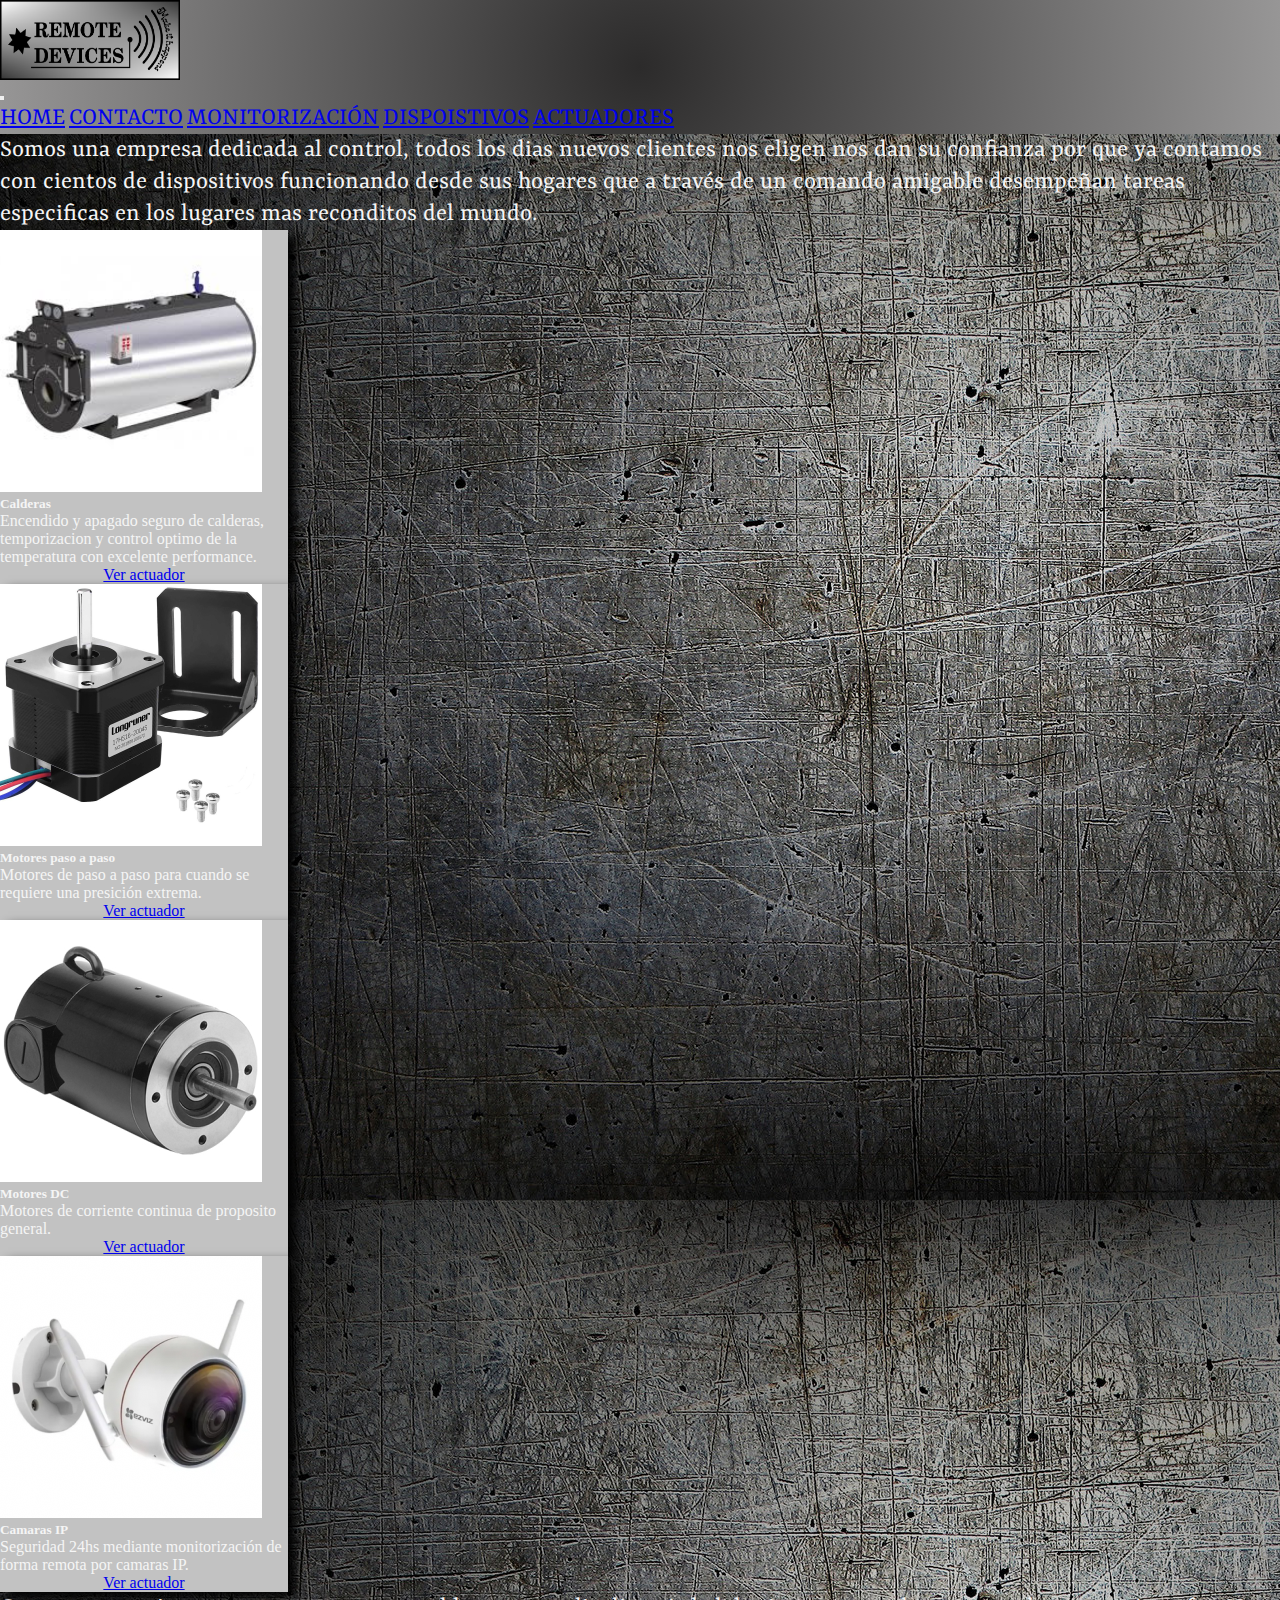
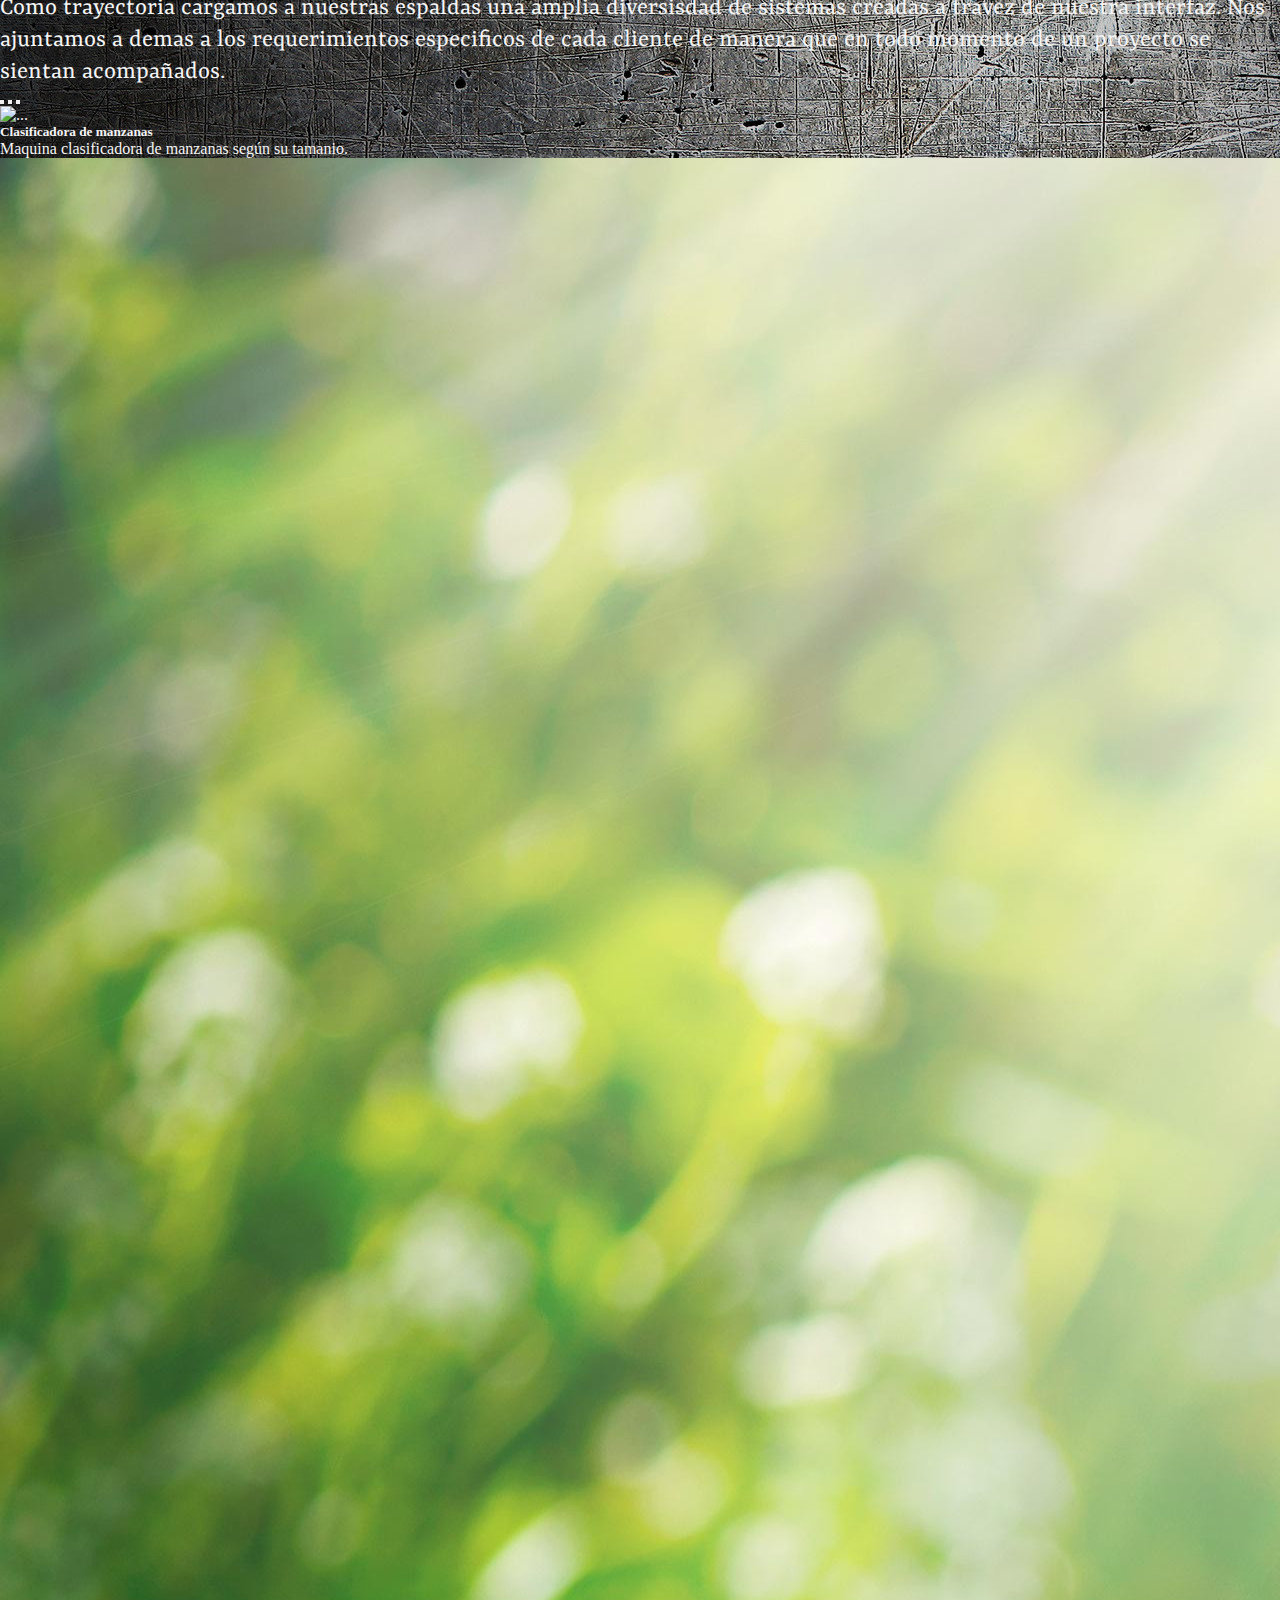
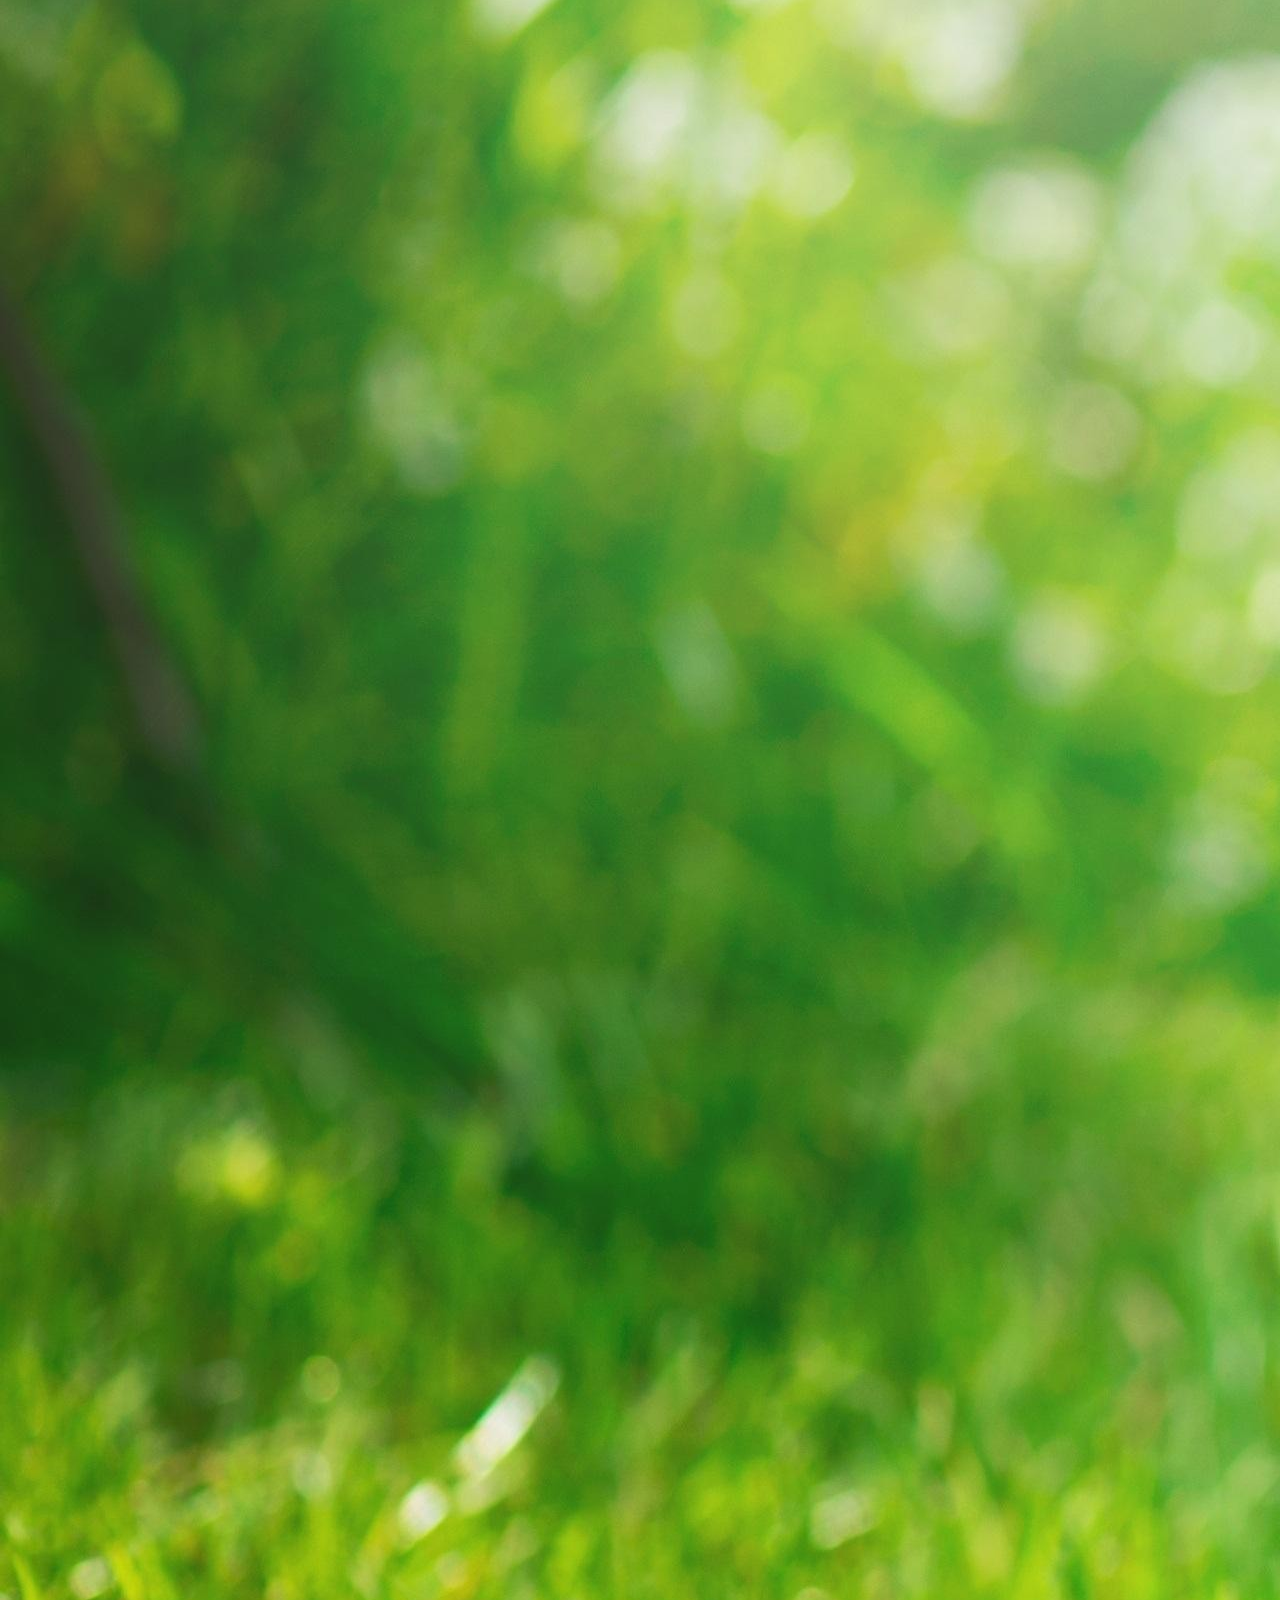
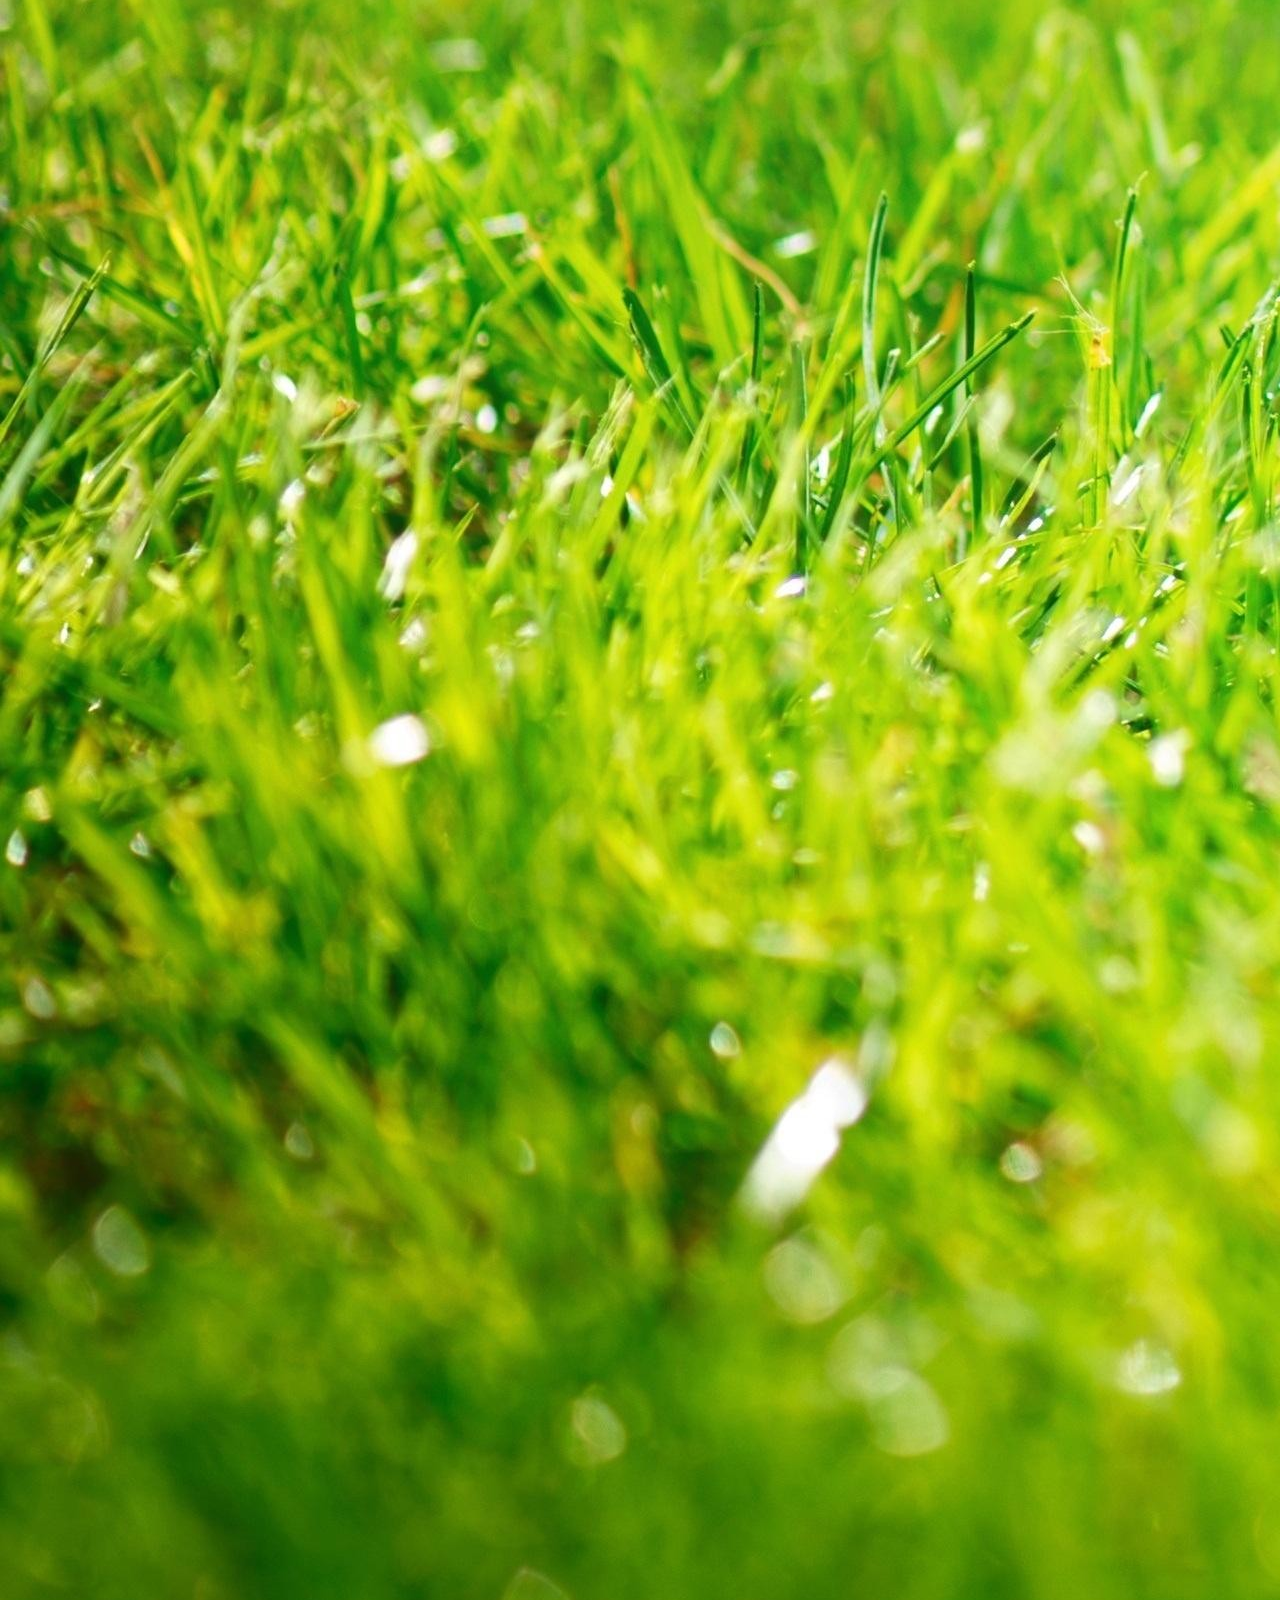
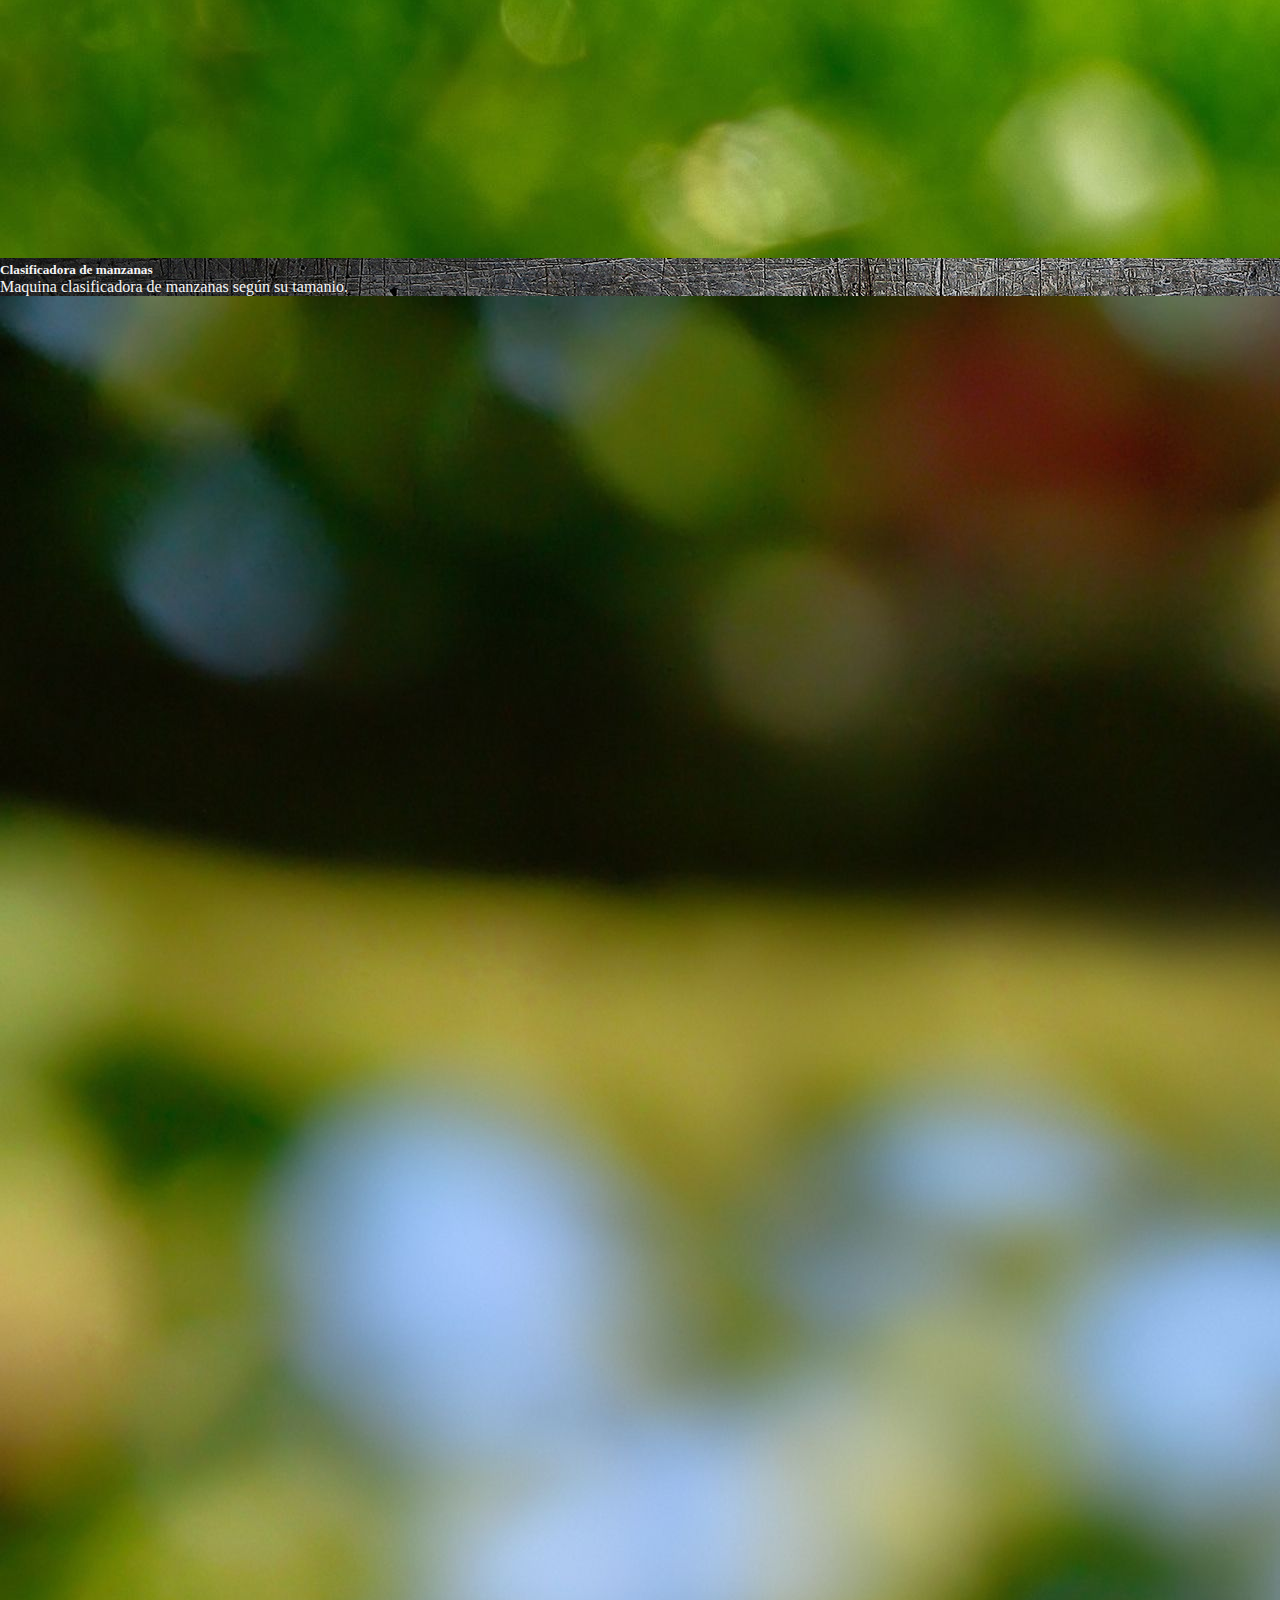
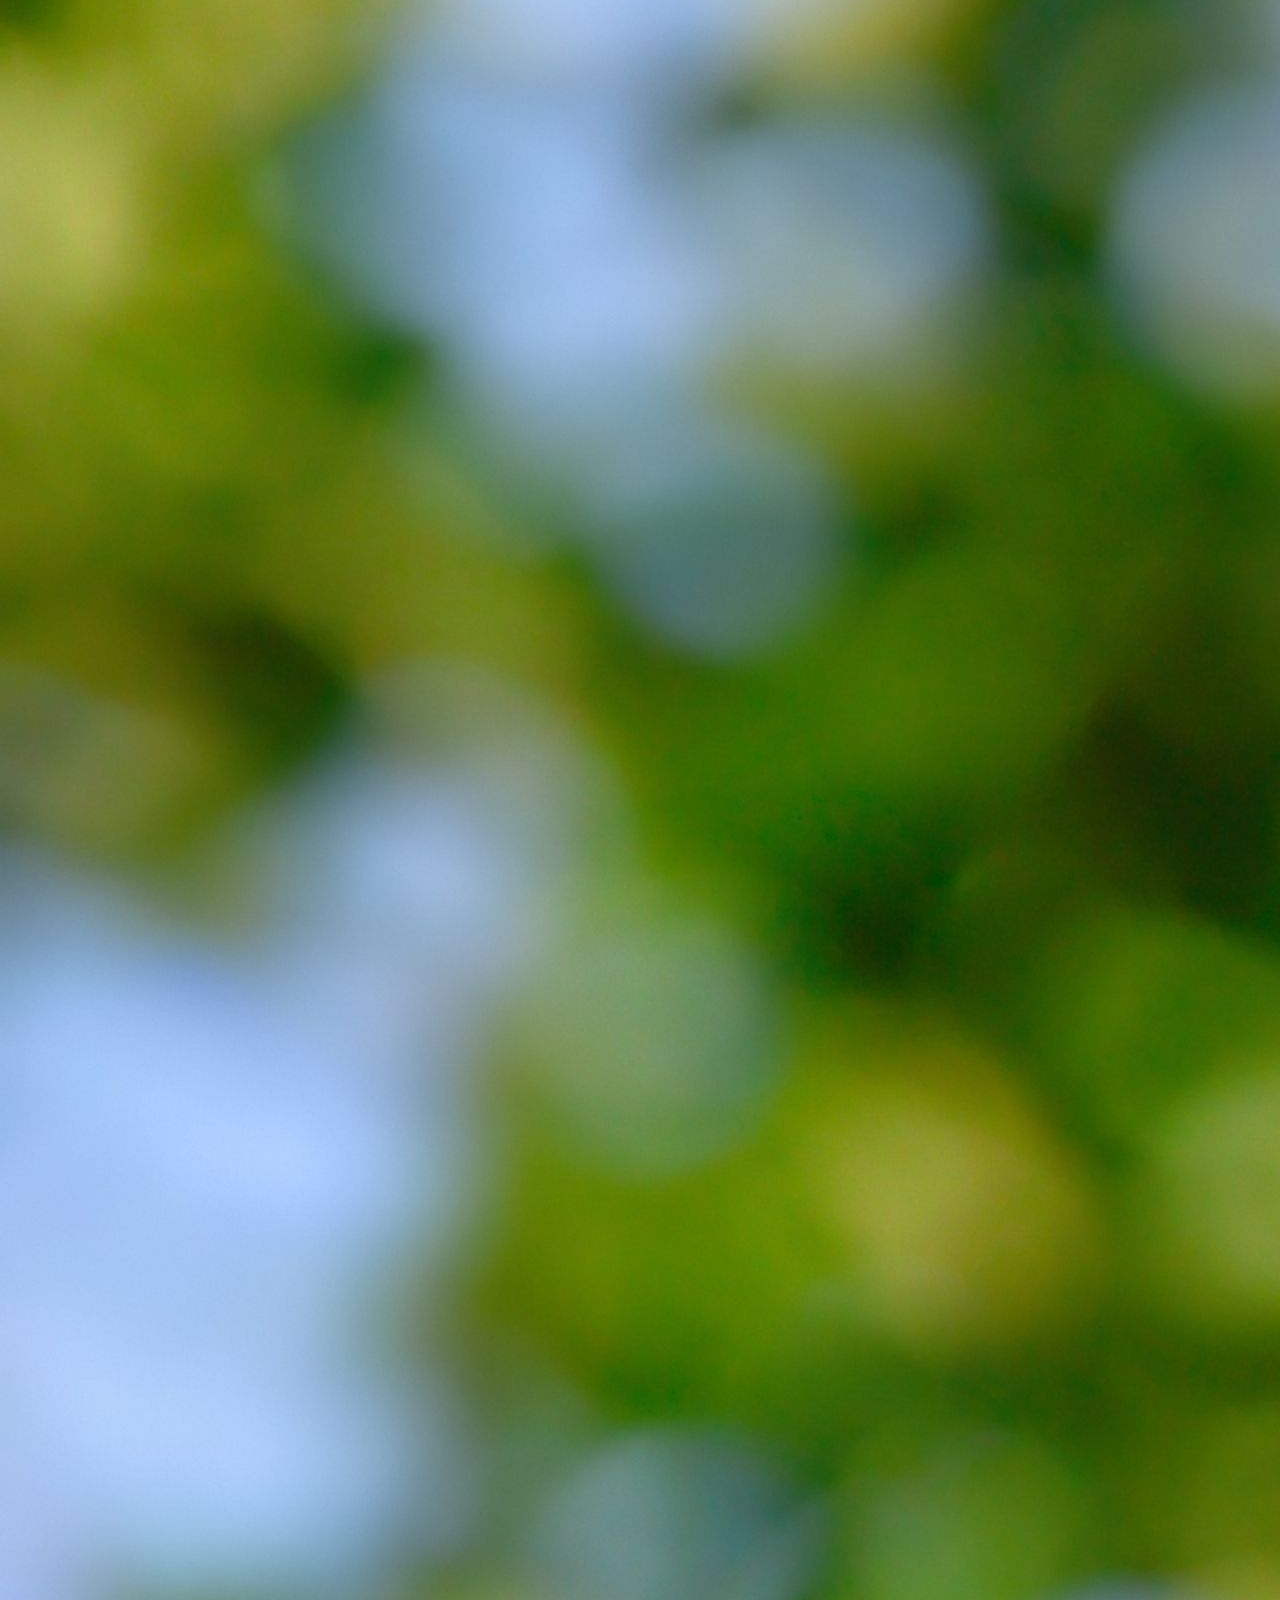
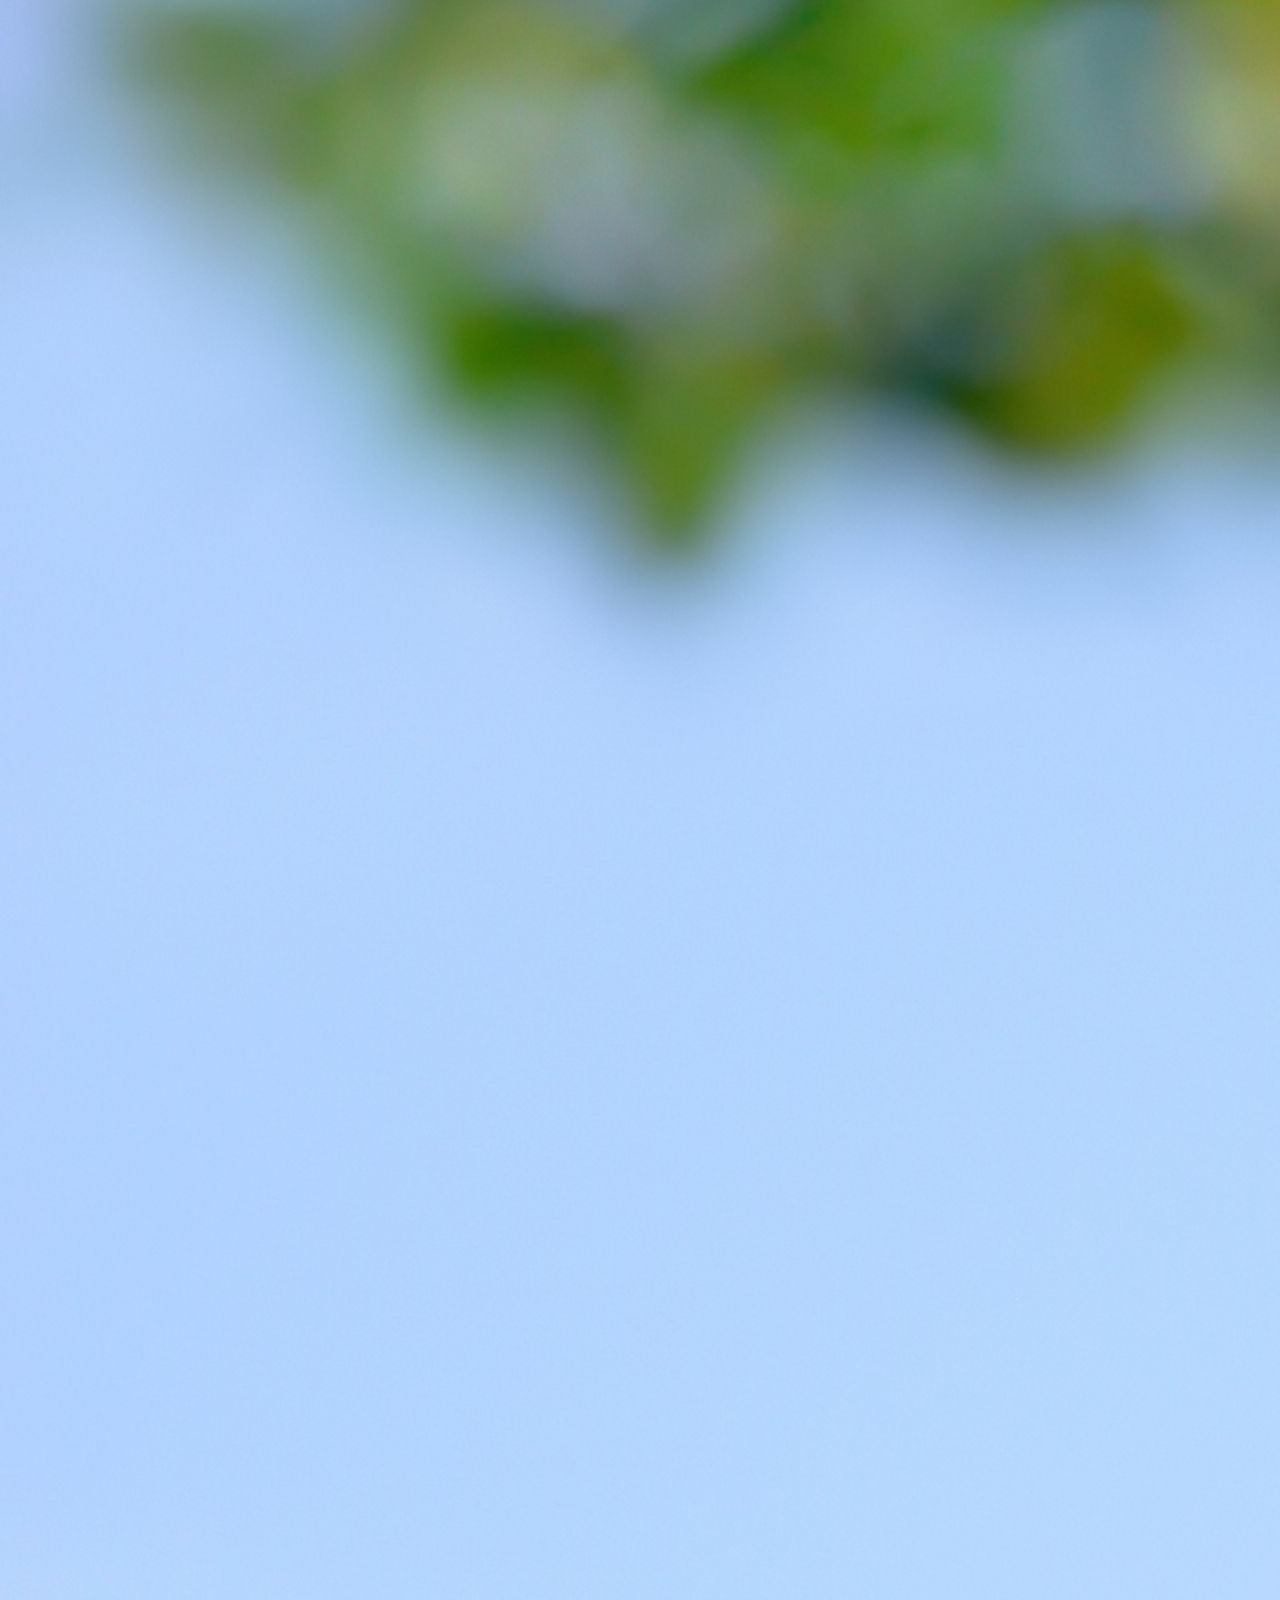
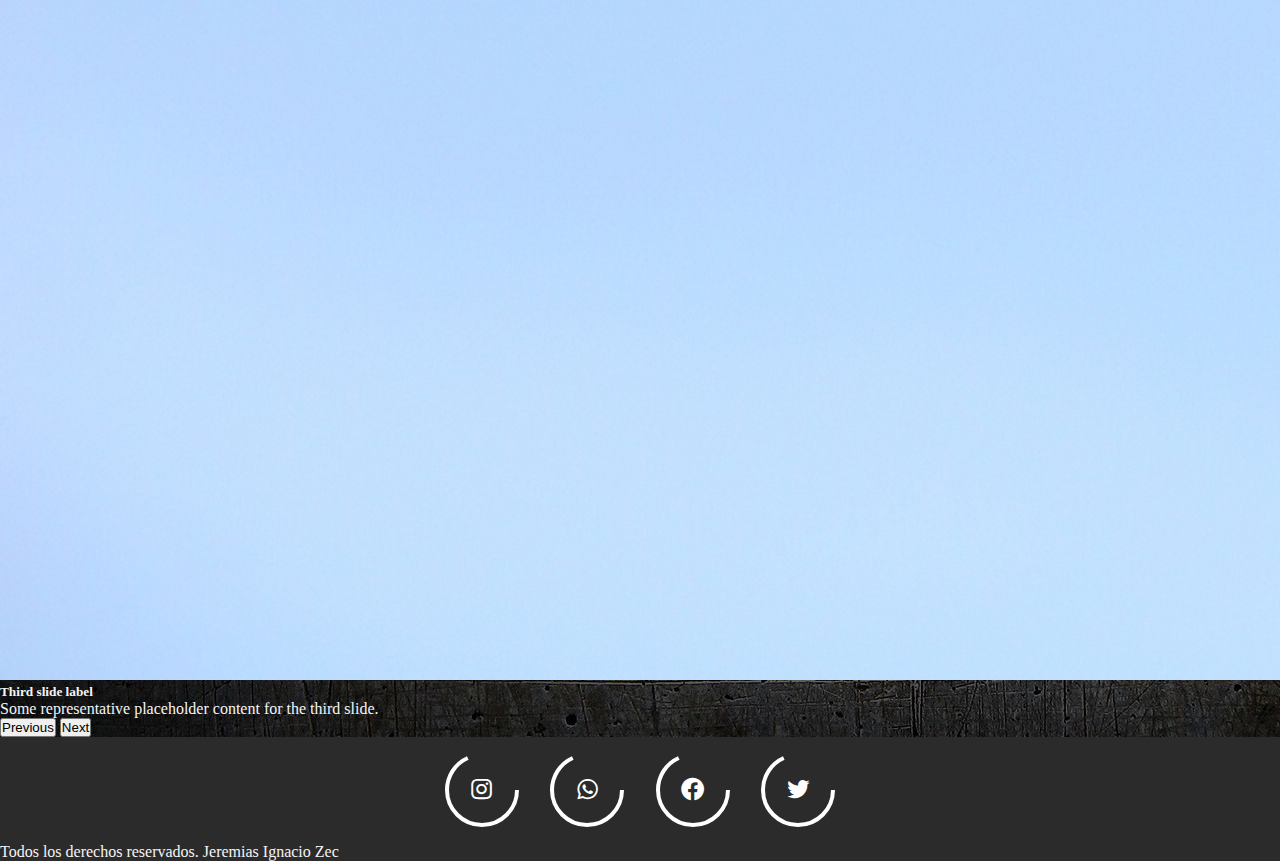
==== commit 2862ceeb: "mas estilos fueron agregados" ====
--- a/index.html
+++ b/index.html
@@ -12,7 +12,9 @@
 	<link rel="preconnect" href="https://fonts.googleapis.com">
 	<link rel="preconnect" href="https://fonts.gstatic.com" crossorigin>
 	<link href="https://fonts.googleapis.com/css2?family=Arima+Madurai:wght@700;900&family=Macondo&family=Parisienne&family=Sacramento&family=Yrsa:wght@500&display=swap" rel="stylesheet">
-    <title>REMOTE DEVICES</title>
+    <!-- iconos de boxicons -->
+	<link href='https://unpkg.com/boxicons@2.1.2/css/boxicons.min.css' rel='stylesheet'>
+	<title>REMOTE DEVICES</title>
 </head>
 
 <body >
@@ -144,7 +146,38 @@
         </main>
 
         <footer>
-            <p>Todos los derechos reservados.</p>
+
+			<div>
+				<div class="icon">
+					<svg height="80" width="80">
+						<circle cx="40" cy="40" r="35" stroke="white" stroke-width="4" fill="none"></circle> 
+					</svg>
+					<i class='bx bxl-instagram'></i>
+				</div>
+	
+				<div class="icon">
+					<svg height="80" width="80">
+						<circle cx="40" cy="40" r="35" stroke="white" stroke-width="4" fill="none"></circle> 
+					</svg>
+					<i class='bx bxl-whatsapp'></i>
+				</div>
+	
+				<div class="icon">
+					<svg height="80" width="80">
+						<circle cx="40" cy="40" r="35" stroke="white" stroke-width="4" fill="none"></circle> 
+					</svg>
+					<i class='bx bxl-facebook-circle' ></i>
+				</div>
+	
+				<div class="icon">
+					<svg height="80" width="80">
+						<circle cx="40" cy="40" r="35" stroke="white" stroke-width="4" fill="none"></circle> 
+					</svg>
+					<i class='bx bxl-twitter' ></i>
+				</div>
+	
+			</div>
+            <p>Todos los derechos reservados. Jeremias Ignacio Zec</p>
         </footer>
     </div>    
 <!-- JavaScript Bundle with Popper -->
--- a/css/styles.css
+++ b/css/styles.css
@@ -118,4 +118,191 @@
   
   .restoreForm {
     grid-area: restoreForm; }
-  +
+  footer{
+    padding-top: 1%;
+  }
+
+  footer div{
+    width: 100%;
+    display: flex;
+    justify-content: center;
+    flex-wrap: nowrap;
+    cursor: pointer;
+    gap: 2%;
+  }
+
+  footer p{
+    margin-top: 1%;
+  }
+
+  .icon{
+    position: relative;
+    width: 80px;
+    height: 80%;
+    border-radius: 50%;
+    transition: all .8s;
+  }
+
+  .icon:hover{
+    background-color: #e60073;
+    box-shadow: 0 0 20px #e60073;
+  }
+
+  .icon:hover:nth-child(2){
+    background-color: #25d366;
+    box-shadow: 0 0 20px #25d366;
+  }
+
+  .icon:hover:nth-child(3){
+    background-color: #1877f2;
+    box-shadow: 0 0 20px #1877f2;
+  }
+
+  .icon:hover:nth-child(4){
+    background-color: #1da1f2;
+    box-shadow: 0 0 20px #1da1f2;
+  }
+
+  .icon i{
+    color: #ffffff;
+    position: absolute;
+    top: 50%;
+    left:50%;
+    transform: translate(-50%, -50%);
+    font-size: 1.7rem;
+  }
+
+  svg circle{
+    stroke-dasharray: 150;
+    transition: all .4s ease-in-out;
+  }
+
+  .icon:hover circle{
+    stroke-dasharray: 220;
+  }
+  
+
+  .mainVisualizacion{
+    display: grid;
+    grid-template-areas: "introVisualizacion introVisualizacion"
+                          "contenidoVisualizacion imagenVisualizacion";
+  
+    align-items: center;
+    justify-content: center;                
+  }
+
+  .contenidoVisualizacion{
+    grid-area: contenidoVisualizacion;
+    margin-left: 5%;
+    margin-top: 1%;
+    align-self: start;
+    font-family: 'Parisienne', cursive;
+    font-size: 1.8rem;
+  }
+
+  .introVisualizacion{
+    grid-area: introVisualizacion;
+    margin-top: 1%;
+    background: radial-gradient(circle, #cec9c9, #979696);
+    opacity: .6;
+  }
+
+  .introVisualizacion p{
+    font-size: 1.9rem;
+    font-family: 'Lucida Sans', 'Lucida Sans Regular', 'Lucida Grande', 'Lucida Sans Unicode', Geneva, Verdana, sans-serif; 
+    color: black;
+  }
+
+  .imagenVisualizacion{
+    grid-area: imagenVisualizacion;
+    height: 500px;
+    width: 500px;
+  }
+
+  .imagenVisualizacion img{
+    margin-top: 5%;
+    border-radius: 5%;
+    box-shadow: 6px 6px 10px black;
+  }
+
+  .mainActuadores{
+    display: grid;
+    grid-template-areas: "introActuadores introActuadores"
+                          "bannerActuadores imagenPpalActuadores"
+                          "bannerActuadores contenidoActuadores";
+  }
+
+  .introActuadores{
+    grid-area: introActuadores;
+    font-size: 1.8rem;
+    font-family: 'Times New Roman', Times, serif; 
+  }
+
+  .bannerActuadores{
+    grid-area: bannerActuadores;
+    font-family: 'Lucida Sans', 'Lucida Sans Regular', 'Lucida Grande', 'Lucida Sans Unicode', Geneva, Verdana, sans-serif;
+  }
+
+  .imagenPpalActuadores{
+    grid-area: imagenPpalActuadores;
+    align-self: center;
+  }
+
+  .imagenPpalActuadores img{
+    height: 400px;
+    width: 400px;
+    border-radius: 5%;
+  }
+
+  .contenidoActuadores{
+    grid-area: contenidoActuadores;
+    font-size: 1.6rem;
+    margin-left: 5%;
+    margin-right: 5%;
+    font-family: 'Courier New', Courier, monospace;
+  }
+
+  @media screen and (max-width: 900px){
+    .mainVisualizacion{
+      display: grid;
+      grid-template-areas: "introVisualizacion"
+                           "imagenVisualizacion"                       
+                           "contenidoVisualizacion";               
+      justify-content: center;
+      align-items: center; 
+    } 
+  
+    .imagenVisualizacion{
+      grid-area: imagenVisualizacion;
+      height: 100%;
+      width: 100%;
+    }  
+    
+    .contenidoVisualizacion{
+      margin-left: 0%;
+    }
+
+    .mainActuadores{
+      display: grid;
+      grid-template-areas:  "introActuadores"
+                            " imagenPpalActuadores"
+                            " contenidoActuadores";
+    }
+
+    .imagenPpalActuadores img{
+      height: 400px;
+      width: 400px;
+      border-radius: 5%;
+    }
+  
+    .contenidoActuadores{
+      grid-area: contenidoActuadores;
+      font-size: 1.4rem;
+      font-family: 'Courier New', Courier, monospace;
+    }
+    
+    .bannerActuadores{
+      display: none;
+    }
+  }  
